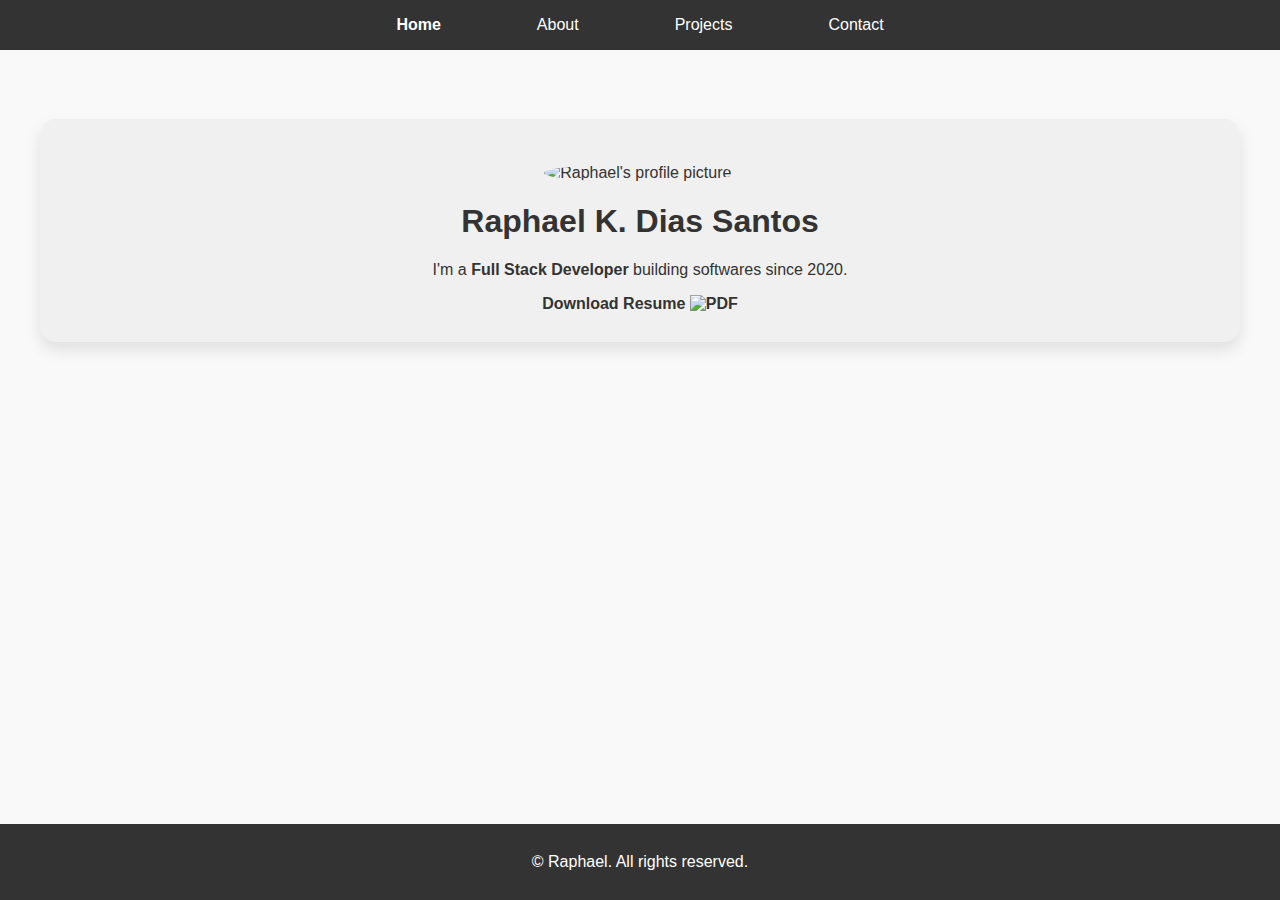
==== main/index.html @ 60282183 "fix: media query." ====
<!DOCTYPE html>
<html lang="en">
<head>
    <meta charset="UTF-8">
    <meta name="viewport" content="width=device-width, initial-scale=1.0">
    <link rel="stylesheet" href="./css/style.css">
    <link rel="icon" type="image/png" href="">
    <title>Raphael K. Dias Santos</title>
</head>
<body>
    <header>
      <nav>
        <ul>
          <li><a href="index.html" style="font-weight: 900;">Home</a></li>
          <li><a href="about.html">About</a></li>
          <li><a href="projects.html">Projects</a></li>
          <li><a href="contact.html">Contact</a></li>
        </ul>
      </nav>
    </header>
    <main>
      <section id="home" class="container">
        <div class="item">
          <figure>
            <img id="profileImage" loading="lazy" style="width: 9.375rem; border-radius: 50%;" src="https://avatars.githubusercontent.com/u/182415950?v=4" alt="Raphael's profile picture.">
          </figure>
          <h1>Raphael K. Dias Santos</h1>
          <p>I'm a <strong>Full Stack Developer</strong> building softwares since 2020.</p>
          <div id="download">
            <a href="https://drive.usercontent.google.com/download?id=1hprmplVVNTwcinAzDIsQOh7C74XbLARw&export=download&authuser=0&confirm=t&uuid=2bc2098e-9fea-4510-a434-631cb4aaac22&at=AIrpjvNmSedNy-2oZgaCqax8uECT:1739558233943">Download Resume <img src="https://cdn-icons-png.flaticon.com/16/7268/7268609.png" alt="PDF"></a>
          </div>
        </div>
      </section>
    </main>
    <footer>
      <p>&copy; <span id="year"></span> Raphael. All rights reserved.</p>
    </footer>
  <script src="./js/script.js"></script>
  </body>
</html>
---- main/css/style.css ----
/* general */
* {
  font-family: Arial, sans-serif;
}

body {
  margin: 0;
  padding: 0;
  background-color: #f9f9f9;
  color: #333;
}

header {
  background-color: #333;
  color: #fff;
  padding: 1rem 0;
}

nav ul {
  list-style-type: none;
  margin: 0;
  padding: 0;
  text-align: center;
  display: flex;
  justify-content: center;
}

nav ul li a {
  color: #fff;
  text-decoration: none;
  padding: 1rem 3rem;
}

nav ul li a:hover {
  background-color: #555;
}

main {
  padding: 1.5rem;
  text-align: center;
}

footer {
  background-color: #333;
  color: #fff;
  text-align: center;
  padding: 0.8rem 0;
  position: fixed;
  bottom: 0;
  width: 100%;
}

form {
  display: inline-block;
  text-align: left;
}

form label {
  display: block;
  margin-top: 10px;
}

form textarea {
  width: 100%;
  resize: none;
}

fieldset {
  border: none;
  width: 100%;
}

.formButton {
  display: inline-block;
  text-align: center;
}

/* sections layouts */
section {
  margin: 1.8rem 0;
}

.container {
  display: flex;
  flex-wrap: wrap;
  justify-content: center;
}

.item {
  background-color: #f0f0f0;
  padding: 1.8rem;
  margin: 1rem;
  flex: 1 1 2rem;
  text-align: center;
  border-radius: 1rem;
  box-shadow: 0 0.5rem 1rem rgba(0, 0, 0, 0.1);
}

/* other layouts */
button {
  display: inline;
  cursor: pointer;
  margin: 0.8rem 0;
  width: 5rem;
  height: 1.5rem;
  transition: transform 0.3s ease;
}

#profileImage {
  width: 9.375rem;
  border-radius: 50%;
}

.projetcItem {
  background-color: #f9f9f9;
  text-align: center;
  border-radius: 1rem;
  box-shadow: 0 0.5rem 1rem rgba(0, 0, 0, 0.1);
  width: fit-content;
  padding: 0.5rem 0;
  transition: transform 0.3s ease, box-shadow 0.3s ease;
}

.projetcItem:hover {
  cursor: pointer;
  transform: scale(1.1);
  box-shadow: 1rem 1rem 1.9rem rgba(0, 0, 0, 0.5);
}

.projectPreview {
  border: 1px solid #000;
  border-radius: 1rem;
  width: 28rem;
}

#download a {
  text-decoration: none;
  color: inherit;
  font-weight: 900;
  padding: 0.5rem;
  width: 3rem;
}

#download a:hover {
  text-decoration: underline;
}

#download a:hover:active {
  color: #800080;
  text-decoration: underline;
}

@media (max-width: 600px) {
  nav ul li a {
    color: #fff;
    text-decoration: none;
    padding: 0;
  }

  .projectPreview {
    border: 1px solid #000;
    border-radius: 1rem;
    width: 18rem;
  }
}
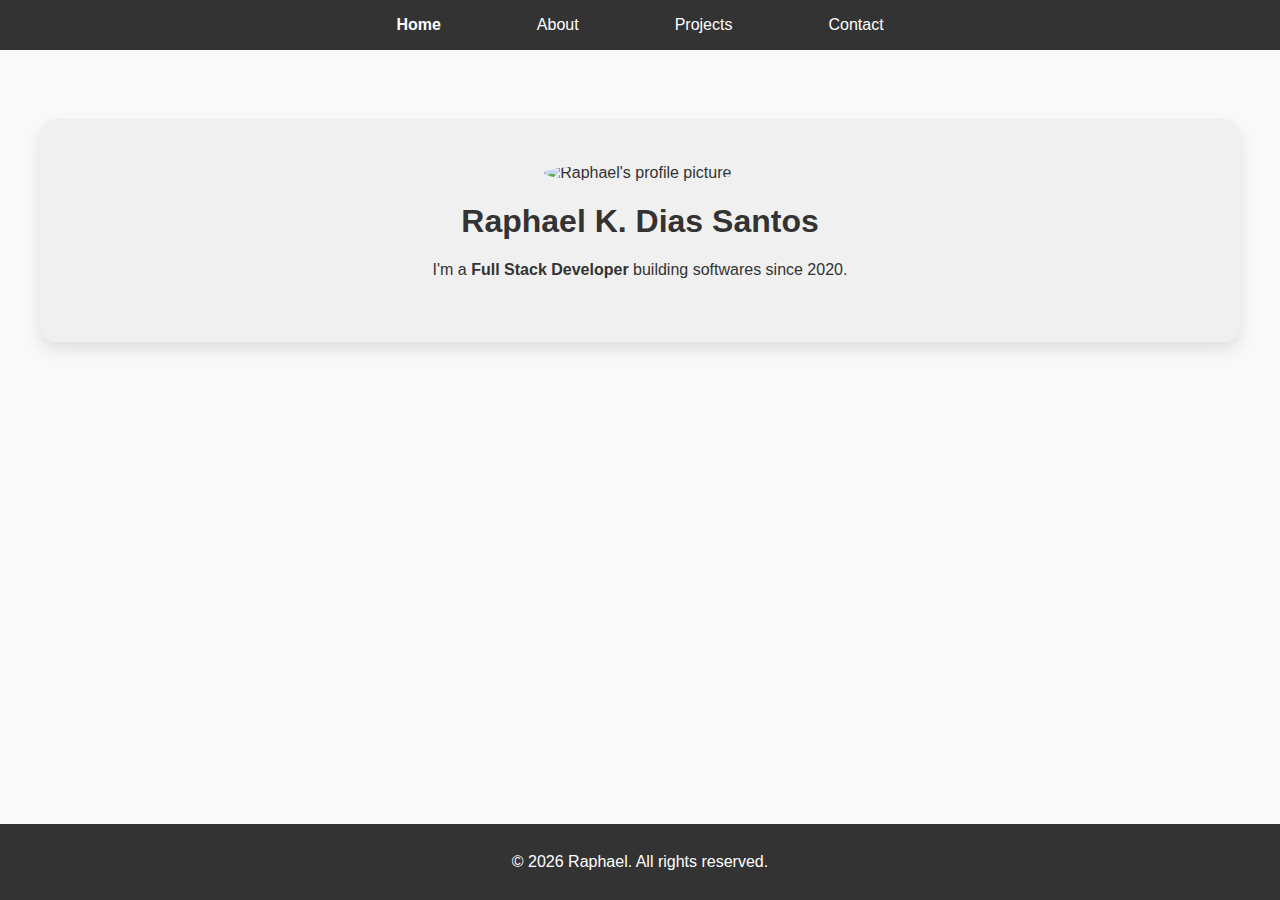
==== commit 795a8921: "feat: update resume download" ====
--- a/main/index.html
+++ b/main/index.html
@@ -22,12 +22,13 @@
       <section id="home" class="container">
         <div class="item">
           <figure>
-            <img id="profileImage" loading="lazy" style="width: 9.375rem; border-radius: 50%;" src="https://avatars.githubusercontent.com/u/182415950?v=4" alt="Raphael's profile picture.">
+            <img id="profileImage" style="width: 9.375rem; border-radius: 50%;" src="https://avatars.githubusercontent.com/u/182415950?v=4" alt="Raphael's profile picture.">
           </figure>
           <h1>Raphael K. Dias Santos</h1>
           <p>I'm a <strong>Full Stack Developer</strong> building softwares since 2020.</p>
           <div id="download">
-            <a href="https://drive.usercontent.google.com/download?id=1hprmplVVNTwcinAzDIsQOh7C74XbLARw&export=download&authuser=0&confirm=t&uuid=2bc2098e-9fea-4510-a434-631cb4aaac22&at=AIrpjvNmSedNy-2oZgaCqax8uECT:1739558233943">Download Resume <img src="https://cdn-icons-png.flaticon.com/16/7268/7268609.png" alt="PDF"></a>
+            <!-- <a href="https://drive.usercontent.google.com/download?id=1hprmplVVNTwcinAzDIsQOh7C74XbLARw&export=download&authuser=0&confirm=t&uuid=2bc2098e-9fea-4510-a434-631cb4aaac22&at=AIrpjvNmSedNy-2oZgaCqax8uECT:1739558233943">Download Resume <img src="https://cdn-icons-png.flaticon.com/16/7268/7268609.png" alt="PDF"></a> -->
+            <a href="https://raphaelkaique1.github.io/raphaelkaique1/docs/Raphael_Kaique_Dias_Santos_-_Resume.pdf" alt="PDF" download="https://raphaelkaique1.github.io/raphaelkaique1/docs/Raphael_Kaique_Dias_Santos_-_Resume.pdf"></a>
           </div>
         </div>
       </section>
--- a/main/css/style.css
+++ b/main/css/style.css
@@ -23,16 +23,16 @@
   text-align: center;
   display: flex;
   justify-content: center;
-}
 
-nav ul li a {
-  color: #fff;
-  text-decoration: none;
-  padding: 1rem 3rem;
-}
+  li a {
+    color: #fff;
+    text-decoration: none;
+    padding: 1rem 3rem;
 
-nav ul li a:hover {
-  background-color: #555;
+    &:hover {
+      background-color: #555;
+    }
+  }
 }
 
 main {
@@ -53,16 +53,16 @@
 form {
   display: inline-block;
   text-align: left;
-}
 
-form label {
-  display: block;
-  margin-top: 10px;
-}
+  label {
+    display: block;
+    margin-top: 10px;
+  }
 
-form textarea {
-  width: 100%;
-  resize: none;
+  textarea {
+    width: 100%;
+    resize: none;
+  }
 }
 
 fieldset {
@@ -119,12 +119,12 @@
   width: fit-content;
   padding: 0.5rem 0;
   transition: transform 0.3s ease, box-shadow 0.3s ease;
-}
 
-.projetcItem:hover {
-  cursor: pointer;
-  transform: scale(1.1);
-  box-shadow: 1rem 1rem 1.9rem rgba(0, 0, 0, 0.5);
+  &:hover {
+    cursor: pointer;
+    transform: scale(1.1);
+    box-shadow: 1rem 1rem 1.9rem rgba(0, 0, 0, 0.5);
+  }
 }
 
 .projectPreview {
@@ -139,27 +139,32 @@
   font-weight: 900;
   padding: 0.5rem;
   width: 3rem;
-}
 
-#download a:hover {
-  text-decoration: underline;
-}
+  &:hover {
+    text-decoration: underline;
+  }
 
-#download a:hover:active {
-  color: #800080;
-  text-decoration: underline;
+  &:active {
+    color: #800080;
+    text-decoration: underline;
+  }
 }
 
 @media (max-width: 600px) {
-  nav ul li a {
-    color: #fff;
-    text-decoration: none;
-    padding: 0;
+  nav ul {
+    display: flex;
+    justify-content: space-around;
+
+    li a {
+      color: #fff;
+      text-decoration: none;
+      padding: 0;
+    }
   }
 
   .projectPreview {
     border: 1px solid #000;
     border-radius: 1rem;
-    width: 18rem;
+    max-width: 10rem;
   }
 }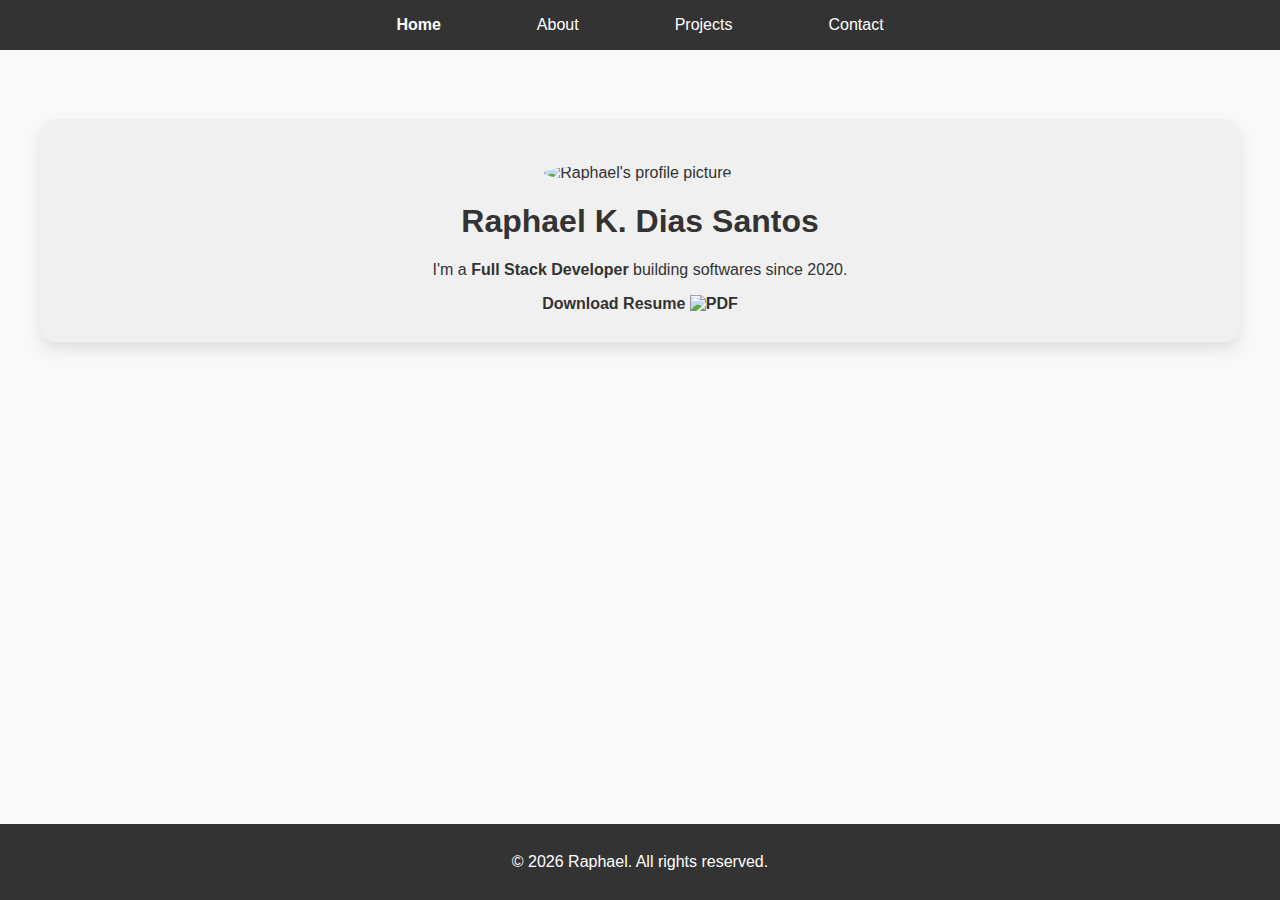
==== commit e40b312b: "fix: button resume download" ====
--- a/main/index.html
+++ b/main/index.html
@@ -28,7 +28,7 @@
           <p>I'm a <strong>Full Stack Developer</strong> building softwares since 2020.</p>
           <div id="download">
             <!-- <a href="https://drive.usercontent.google.com/download?id=1hprmplVVNTwcinAzDIsQOh7C74XbLARw&export=download&authuser=0&confirm=t&uuid=2bc2098e-9fea-4510-a434-631cb4aaac22&at=AIrpjvNmSedNy-2oZgaCqax8uECT:1739558233943">Download Resume <img src="https://cdn-icons-png.flaticon.com/16/7268/7268609.png" alt="PDF"></a> -->
-            <a href="https://raphaelkaique1.github.io/raphaelkaique1/docs/Raphael_Kaique_Dias_Santos_-_Resume.pdf" alt="PDF" download="https://raphaelkaique1.github.io/raphaelkaique1/docs/Raphael_Kaique_Dias_Santos_-_Resume.pdf"></a>
+            <a href="https://raphaelkaique1.github.io/raphaelkaique1/docs/Raphael_Kaique_Dias_Santos_-_Resume.pdf" alt="PDF" download>Download Resume <img src="https://cdn-icons-png.flaticon.com/16/7268/7268609.png" alt="PDF"></a>
           </div>
         </div>
       </section>
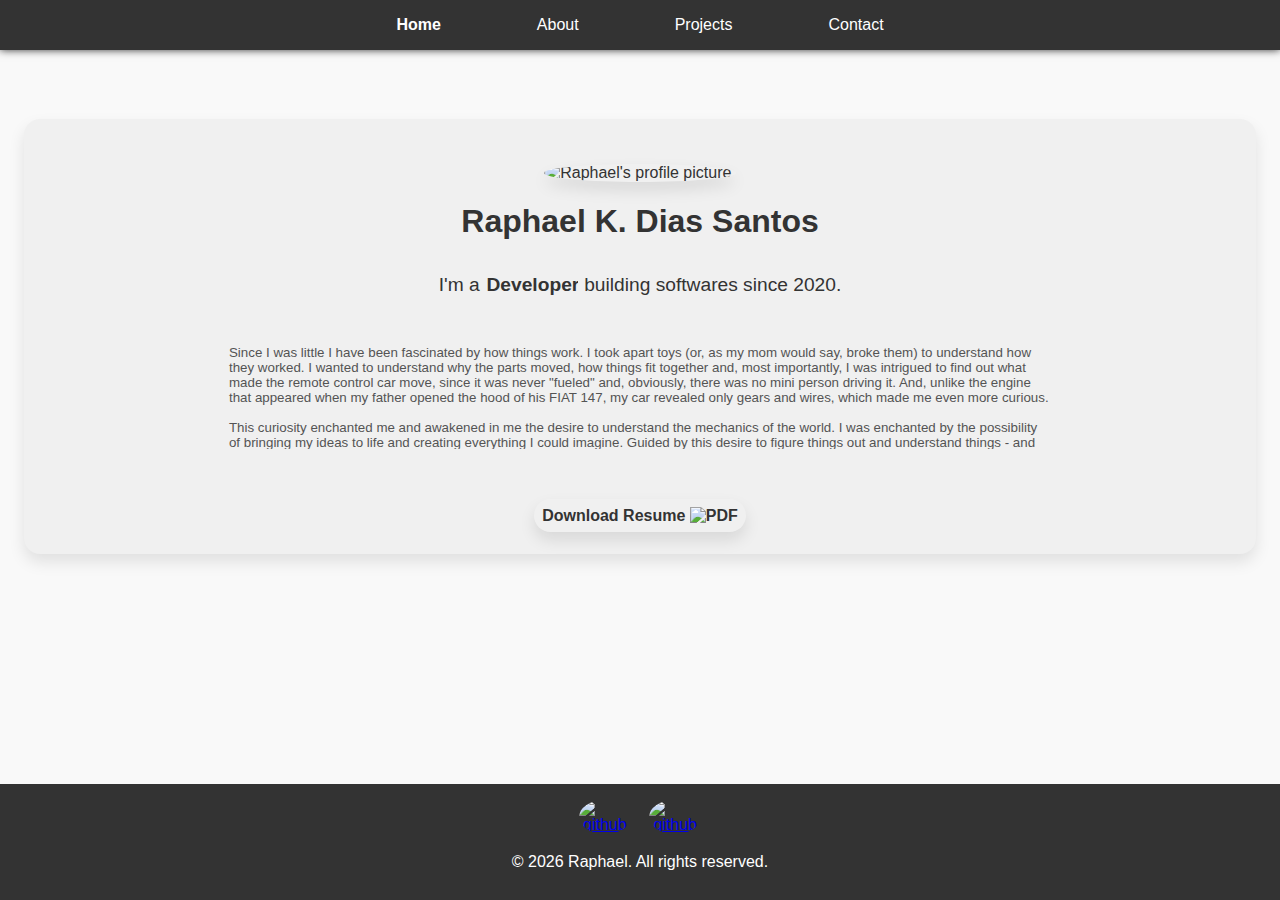
==== commit 3ed3e837: "feat: update main/" ====
--- a/main/index.html
+++ b/main/index.html
@@ -4,7 +4,7 @@
     <meta charset="UTF-8">
     <meta name="viewport" content="width=device-width, initial-scale=1.0">
     <link rel="stylesheet" href="./css/style.css">
-    <link rel="icon" type="image/png" href="">
+    <link rel="icon" type="image/png" href="https://cdn-icons-png.flaticon.com/512/1512/1512448.png">
     <title>Raphael K. Dias Santos</title>
 </head>
 <body>
@@ -18,22 +18,47 @@
         </ul>
       </nav>
     </header>
-    <main>
-      <section id="home" class="container">
-        <div class="item">
+    <main class="light-theme">
+      <section class="container">
+        <div class="item" id="home">
           <figure>
-            <img id="profileImage" style="width: 9.375rem; border-radius: 50%;" src="https://avatars.githubusercontent.com/u/182415950?v=4" alt="Raphael's profile picture.">
+            <img id="profileImage" style="width: 9.375rem; border-radius: 50%;" src="https://github.com/user-attachments/assets/b948a0d2-74e0-4b0a-a82e-655165094626" alt="Raphael's profile picture.">
           </figure>
           <h1>Raphael K. Dias Santos</h1>
-          <p>I'm a <strong>Full Stack Developer</strong> building softwares since 2020.</p>
+          <p id="dev">I'm a <span>Developer</span> building softwares since 2020.</p>
+          <textarea class="presentation" spellcheck="false" tabindex="-1" disabled>
+Since I was little I have been fascinated by how things work. I took apart toys (or, as my mom would say, broke them) to understand how they worked. I wanted to understand why the parts moved, how things fit together and, most importantly, I was intrigued to find out what made the remote control car move, since it was never "fueled" and, obviously, there was no mini person driving it. And, unlike the engine that appeared when my father opened the hood of his FIAT 147, my car revealed only gears and wires, which made me even more curious.
+
+This curiosity enchanted me and awakened in me the desire to understand the mechanics of the world. I was enchanted by the possibility of bringing my ideas to life and creating everything I could imagine. Guided by this desire to figure things out and understand things - and by my childhood "car mechanic career" - I spent high school assembling and disassembling bicycles and roller cars, trying to make them "faster" with the tools I had at home.
+
+I then decided to enroll in a technical course in Industrial Mechanics, fulfilling my inner child's dream of being a real mechanic. The course opened my vision to the universe of large machines and engines. It was a very enriching learning experience, which led me to my first internship in an Italian company specializing in the assembly and maintenance of tractors in Brazil. This experience, however, was just the beginning.
+
+A transformative opportunity arose when I was hired to intern at FCA (Fiat Chrysler Automobiles), one of the largest vehicle manufacturers in Brazil, in the engine and transmission prototype engineering sector. During this period, I was fascinated by the process of studying and developing prototypes and by the engineers' dedication to seeking maximum performance and quality. This brought me closer not only to the area of research and innovation, but also to technology and programming. Although in a simple way, it was there where I had my first contact with programming: when exploring IF() formulas in Excel. The feeling of seeing a cell perform calculations automatically was like discovering that it could fly.
+
+From then on, I immersed myself in the universe of Excel formulas and conditions, using the tool for everything, even in my free time, automating simple tasks. Gradually, I learned to create routines with Macros and wrote my first lines of code in VBA. At the same time, I deepened my knowledge in the use of SAP and process automation. Upon finishing my internship, I had the opportunity to work at Vallourec, where I got even closer to large programmable machines. Between analyzing graphs of hydrostatic tests and operations on CNC lathes, I discovered how much I loved the idea of controlling and understanding the workings behind each line of code. I then decided to pursue a career in the technology field.
+
+I started my studies on my own and, upon joining Sotreq, I was able to start my higher education course in DevOps. I chose this area because of the opportunity to be at the "epicenter" between development, infrastructure and networks. During my time as a back-office sales assistant, I contributed my knowledge by developing improvements in the sector, integrating tools such as Excel VBA, SAP ABAP and automations in Python with Selenium. Later, I joined SITECH, a technology and development company within the Sotreq Group, as a technical analyst in the Special Solutions sector. It was there where I was able to exercise all my technical and academic expertise: from mechanics to automation and programming. I developed embedded applications, custom software and participated in network projects for teleoperated operations, collaborating with partner teams such as RAJANT and Trimble.
+
+This trajectory brought me valuable learning, but it also made me reflect: automation, networks or programming? After so many experiences, I realized that my true passion was in software development. It reminded me of what sparked my initial curiosity: the satisfaction of transforming ideas into useful tools and seeing machines automatically executing what I designed. I then decided to specialize and enrolled in the Bachelor's degree in Computer Science, with a focus on Full Stack development. This course, in addition to deepening my knowledge, paves the way for my goal of pursuing a postgraduate degree in Software Engineering and Architecture. Today, I dedicate myself entirely to learning to continue my evolution as a good software developer and also to working as a freelancer, facing real challenges and improving my skills with each project delivered.
+
+Every research, problem solved and solution created is a step towards my ultimate goal: becoming a Full Stack developer, an expert in developing solutions, capable of creating any software that meets the needs of people and companies.
+          </textarea>
           <div id="download">
             <!-- <a href="https://drive.usercontent.google.com/download?id=1hprmplVVNTwcinAzDIsQOh7C74XbLARw&export=download&authuser=0&confirm=t&uuid=2bc2098e-9fea-4510-a434-631cb4aaac22&at=AIrpjvNmSedNy-2oZgaCqax8uECT:1739558233943">Download Resume <img src="https://cdn-icons-png.flaticon.com/16/7268/7268609.png" alt="PDF"></a> -->
-            <a href="https://raphaelkaique1.github.io/raphaelkaique1/docs/Raphael_Kaique_Dias_Santos_-_Resume.pdf" alt="PDF" download>Download Resume <img src="https://cdn-icons-png.flaticon.com/16/7268/7268609.png" alt="PDF"></a>
+            <a href="../docs/Raphael_Kaique_Dias_Santos_-_Resume.pdf" download="../docs/Raphael_Kaique_Dias_Santos_-_Resume.pdf" target="_blank">Download Resume <img src="https://cdn-icons-png.flaticon.com/16/7268/7268609.png" alt="PDF"></a>
           </div>
         </div>
       </section>
     </main>
     <footer>
+      <div id="network">
+        <a href="https://github.com/raphaelkaique1" target="_blank">
+          <img src="https://cdn-icons-png.flaticon.com/32/11378/11378785.png" alt="github">
+        </a>
+        <a href="https://www.linkedin.com/in/raphaelkaique1/" target="_blank">
+          <img src="https://cdn-icons-png.flaticon.com/32/16033/16033412.png" alt="github">
+        </a>
+      </div>
       <p>&copy; <span id="year"></span> Raphael. All rights reserved.</p>
     </footer>
   <script src="./js/script.js"></script>
--- a/main/css/style.css
+++ b/main/css/style.css
@@ -14,6 +14,60 @@
   background-color: #333;
   color: #fff;
   padding: 1rem 0;
+  box-shadow: 0 0 0.5rem #333;
+}
+
+#home {
+  margin: 1rem auto;
+
+  .presentation {
+    height: 5.5rem;
+    display: flex;
+    justify-content: center;
+    align-items: center;
+    flex-direction: column;
+    font-weight: 400;
+    resize: none;
+    border: 0;
+    width: 70%;
+    margin: 1% auto;
+    padding: 1rem;
+    background-color: transparent;
+  }
+
+}
+
+#dev {
+  display: flex;
+  justify-content: center;
+  align-items: center;
+  font-size: larger;
+  text-wrap: nowrap;
+  flex-wrap: wrap;
+  height: 3rem;
+  
+  span {
+    font-weight: 900;
+    margin: 0 0.5%;
+    display: inline-block;
+    text-align: left;
+    overflow: hidden;
+    
+    &::before {
+      margin-right: 1%;
+      white-space: nowrap;
+      content: " ";
+      animation: textChange 15s infinite;
+      display: inline-block;
+    }
+  }
+}
+
+@keyframes textChange {
+  0%, 24% { content: "Software"; }
+  25%, 50% { content: "Full Stack"; }
+  51%, 74% { content: "Back End"; }
+  75%, 100% { content: "Front End"; }
 }
 
 nav ul {
@@ -48,6 +102,24 @@
   position: fixed;
   bottom: 0;
   width: 100%;
+
+  #network {
+    width: 10%;
+    margin: 0 auto;
+    display: flex;
+    flex-flow: row nowrap;
+    justify-content: space-around;
+    align-items: center;
+    gap: 10%;
+
+    img {
+      border-radius: 50%;
+      transition: border 0.2s ease;
+      border: 3px solid transparent;
+      
+      &:hover {border: 3px solid #555;}
+    }
+  }
 }
 
 form {
@@ -84,12 +156,57 @@
   display: flex;
   flex-wrap: wrap;
   justify-content: center;
+  gap: 2rem;
+}
+
+.container-social {
+  display: flex;
+  flex-direction: column;
+  flex-wrap: nowrap;
+  text-decoration: none;
+
+  a {
+    text-decoration: none;
+  }
+
+  #social {
+    display: flex;
+    flex-flow: column nowrap;
+
+    #row {
+    display: flex;
+    flex-flow: row nowrap;
+    width: 20%;
+    margin: 0 auto;
+    justify-content: space-around;
+    align-items: center;
+    gap: 2rem;
+
+      div {
+        width: 3rem;
+        height: 3rem;
+        display: flex;
+        justify-content: center;
+        align-items: center;
+        border-radius: 50%;
+        transition: box-shadow 0.2s ease;
+        box-shadow: 0 0.1rem 0.25rem #333;
+    
+        &:hover {
+          box-shadow: 0 0.08rem 0.4rem #111;
+        }
+      }
+    }
+  }
 }
 
 .item {
   background-color: #f0f0f0;
   padding: 1.8rem;
   margin: 1rem;
+  flex: 1 1 2rem;
+  text-align: center;
+  border-radius: 1rem;
   flex: 1 1 2rem;
   text-align: center;
   border-radius: 1rem;
@@ -107,8 +224,10 @@
 }
 
 #profileImage {
+  /* border: 2px solid #333; */
   width: 9.375rem;
   border-radius: 50%;
+  box-shadow: 0 0.5rem 1rem rgba(0, 0, 0, 0.1);
 }
 
 .projetcItem {
@@ -133,21 +252,47 @@
   width: 28rem;
 }
 
-#download a {
-  text-decoration: none;
-  color: inherit;
-  font-weight: 900;
-  padding: 0.5rem;
-  width: 3rem;
-
+#download {
+  margin-top: 5%;
+  transition: transform 0.2s ease;
+
+    a {
+    /* border: 1px solid rgba(0, 0, 0, 0.1); */
+    border-radius: 4rem;
+    text-decoration: none;
+    color: inherit;
+    font-weight: 900;
+    padding: 0.5rem;
+    width: 3rem;
+    box-shadow: 0 0.5rem 1rem rgba(0, 0, 0, 0.1);
+    transition: box-shadow 0.4s ease;
+
+    &:hover {
+      box-shadow: 0 0.08rem 0.4rem #111;
+    }
+  }
+  
   &:hover {
-    text-decoration: underline;
-  }
-
+    color: #111;
+  }
+  
   &:active {
-    color: #800080;
-    text-decoration: underline;
-  }
+    color: #555;
+    transform: scale(0.9);
+    /* text-decoration: underline; */
+  }
+}
+
+#about ul {
+  width: 70%;
+  margin: 0 auto;
+  text-align: start;
+  list-style: none;
+}
+
+#message {
+  border-radius: 0.2rem;
+  padding: 0.3rem;
 }
 
 @media (max-width: 600px) {
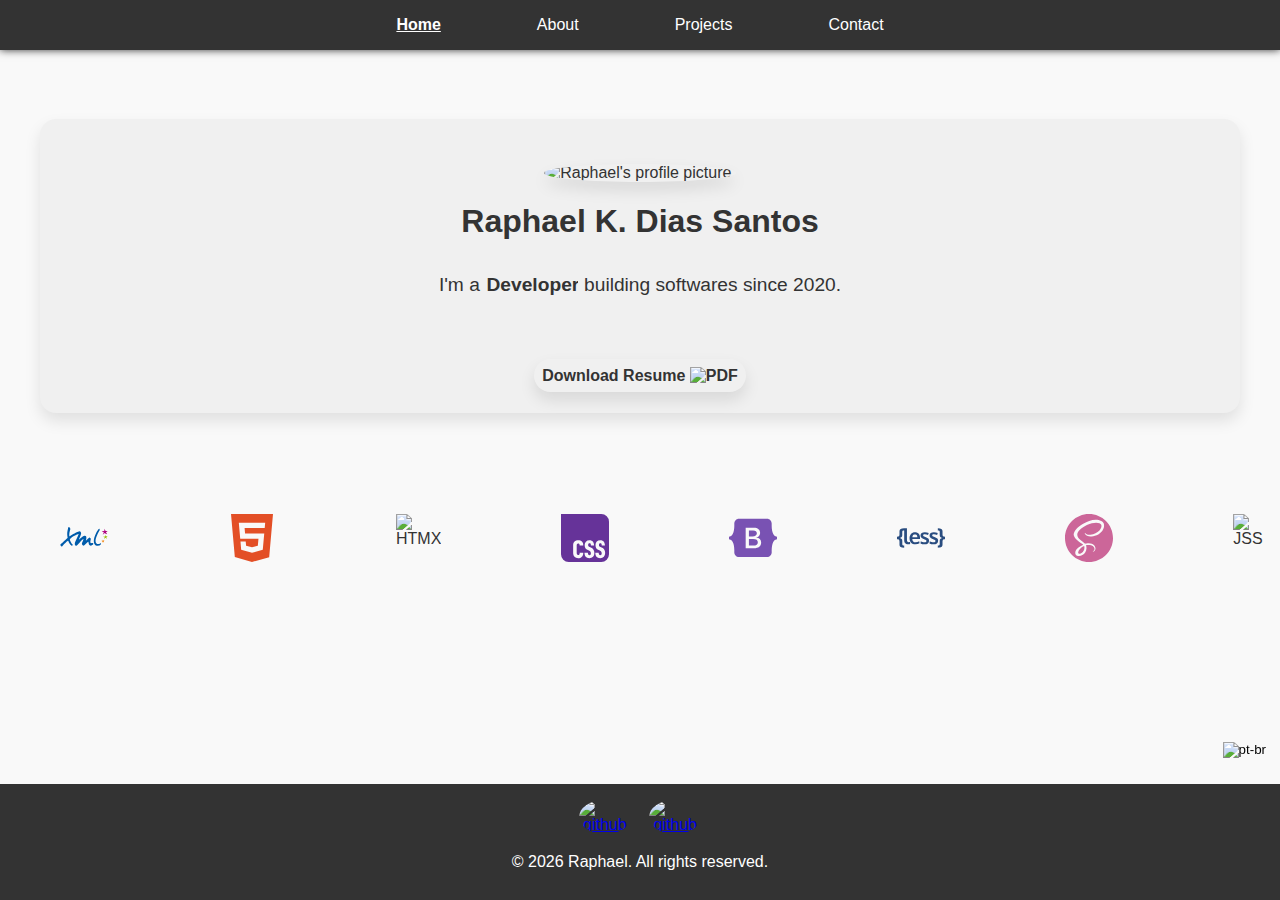
==== commit 15a931a6: "feat: update index.html" ====
--- a/main/index.html
+++ b/main/index.html
@@ -11,10 +11,10 @@
     <header>
       <nav>
         <ul>
-          <li><a href="index.html" style="font-weight: 900;">Home</a></li>
-          <li><a href="about.html">About</a></li>
-          <li><a href="projects.html">Projects</a></li>
-          <li><a href="contact.html">Contact</a></li>
+          <li><a id="index1" href="index.html" style="font-weight: 900; text-decoration: underline;">Home</a></li>
+          <li><a id="index2" href="about.html">About</a></li>
+          <li><a id="index3" href="projects.html">Projects</a></li>
+          <li><a id="index4" href="contact.html">Contact</a></li>
         </ul>
       </nav>
     </header>
@@ -26,23 +26,6 @@
           </figure>
           <h1>Raphael K. Dias Santos</h1>
           <p id="dev">I'm a <span>Developer</span> building softwares since 2020.</p>
-          <textarea class="presentation" spellcheck="false" tabindex="-1" disabled>
-Since I was little I have been fascinated by how things work. I took apart toys (or, as my mom would say, broke them) to understand how they worked. I wanted to understand why the parts moved, how things fit together and, most importantly, I was intrigued to find out what made the remote control car move, since it was never "fueled" and, obviously, there was no mini person driving it. And, unlike the engine that appeared when my father opened the hood of his FIAT 147, my car revealed only gears and wires, which made me even more curious.
-
-This curiosity enchanted me and awakened in me the desire to understand the mechanics of the world. I was enchanted by the possibility of bringing my ideas to life and creating everything I could imagine. Guided by this desire to figure things out and understand things - and by my childhood "car mechanic career" - I spent high school assembling and disassembling bicycles and roller cars, trying to make them "faster" with the tools I had at home.
-
-I then decided to enroll in a technical course in Industrial Mechanics, fulfilling my inner child's dream of being a real mechanic. The course opened my vision to the universe of large machines and engines. It was a very enriching learning experience, which led me to my first internship in an Italian company specializing in the assembly and maintenance of tractors in Brazil. This experience, however, was just the beginning.
-
-A transformative opportunity arose when I was hired to intern at FCA (Fiat Chrysler Automobiles), one of the largest vehicle manufacturers in Brazil, in the engine and transmission prototype engineering sector. During this period, I was fascinated by the process of studying and developing prototypes and by the engineers' dedication to seeking maximum performance and quality. This brought me closer not only to the area of research and innovation, but also to technology and programming. Although in a simple way, it was there where I had my first contact with programming: when exploring IF() formulas in Excel. The feeling of seeing a cell perform calculations automatically was like discovering that it could fly.
-
-From then on, I immersed myself in the universe of Excel formulas and conditions, using the tool for everything, even in my free time, automating simple tasks. Gradually, I learned to create routines with Macros and wrote my first lines of code in VBA. At the same time, I deepened my knowledge in the use of SAP and process automation. Upon finishing my internship, I had the opportunity to work at Vallourec, where I got even closer to large programmable machines. Between analyzing graphs of hydrostatic tests and operations on CNC lathes, I discovered how much I loved the idea of controlling and understanding the workings behind each line of code. I then decided to pursue a career in the technology field.
-
-I started my studies on my own and, upon joining Sotreq, I was able to start my higher education course in DevOps. I chose this area because of the opportunity to be at the "epicenter" between development, infrastructure and networks. During my time as a back-office sales assistant, I contributed my knowledge by developing improvements in the sector, integrating tools such as Excel VBA, SAP ABAP and automations in Python with Selenium. Later, I joined SITECH, a technology and development company within the Sotreq Group, as a technical analyst in the Special Solutions sector. It was there where I was able to exercise all my technical and academic expertise: from mechanics to automation and programming. I developed embedded applications, custom software and participated in network projects for teleoperated operations, collaborating with partner teams such as RAJANT and Trimble.
-
-This trajectory brought me valuable learning, but it also made me reflect: automation, networks or programming? After so many experiences, I realized that my true passion was in software development. It reminded me of what sparked my initial curiosity: the satisfaction of transforming ideas into useful tools and seeing machines automatically executing what I designed. I then decided to specialize and enrolled in the Bachelor's degree in Computer Science, with a focus on Full Stack development. This course, in addition to deepening my knowledge, paves the way for my goal of pursuing a postgraduate degree in Software Engineering and Architecture. Today, I dedicate myself entirely to learning to continue my evolution as a good software developer and also to working as a freelancer, facing real challenges and improving my skills with each project delivered.
-
-Every research, problem solved and solution created is a step towards my ultimate goal: becoming a Full Stack developer, an expert in developing solutions, capable of creating any software that meets the needs of people and companies.
-          </textarea>
           <div id="download">
             <!-- <a href="https://drive.usercontent.google.com/download?id=1hprmplVVNTwcinAzDIsQOh7C74XbLARw&export=download&authuser=0&confirm=t&uuid=2bc2098e-9fea-4510-a434-631cb4aaac22&at=AIrpjvNmSedNy-2oZgaCqax8uECT:1739558233943">Download Resume <img src="https://cdn-icons-png.flaticon.com/16/7268/7268609.png" alt="PDF"></a> -->
             <a href="../docs/Raphael_Kaique_Dias_Santos_-_Resume.pdf" download="../docs/Raphael_Kaique_Dias_Santos_-_Resume.pdf" target="_blank">Download Resume <img src="https://cdn-icons-png.flaticon.com/16/7268/7268609.png" alt="PDF"></a>
@@ -50,6 +33,224 @@
         </div>
       </section>
     </main>
+    <div class="carousel-container">
+      <div class="carousel-track">
+      <figure>
+         <svg class="images" viewBox="0 0 128 128" xmlns="http://www.w3.org/2000/svg">
+           <title>XML</title>
+           <path style="fill:#ae007f;fill-opacity:1;fill-rule:evenodd;stroke:none" d="M118.012 78.168c.261-2.238.437-5.031 1.312-6.953.664 1.992.887 4.57 2.246 6.07 1.77-.414 3.727-.312 5.543.078-1.09 1.438-3.457 2.41-4.875 3.336 1.707 1.438 2.535 3.114 3.473 5.106-2.477-.047-4.734-2.2-6.64-3.36-1.645 1.86-2.801 3.668-5.212 4.336.868-1.863 2.903-3.465 3.16-5.394-1.93-.719-4.32-2.258-5.574-3.82 1.992.12 4.578.374 6.567.609" transform="translate(0 -32)"/>
+           <path style="fill:#97bd00;fill-opacity:1;fill-rule:evenodd;stroke:none" d="M120.066 92.344c.188-1.625.313-3.66.95-5.055.484 1.45.644 3.316 1.632 4.406 1.274-.3 2.707-.23 4.02.055-.79 1.035-2.504 1.754-3.527 2.422 1.242 1.039 1.847 2.258 2.515 3.707-1.797-.035-3.441-1.602-4.824-2.434-1.187 1.344-2.031 2.66-3.785 3.145.633-1.348 2.113-2.52 2.289-3.914-1.398-.524-3.133-1.64-4.043-2.774 1.434.09 3.32.274 4.762.442" transform="translate(0 -32)"/>
+           <path style="fill:#f07f00;fill-opacity:1;fill-rule:evenodd;stroke:none" d="M113.91 103.535c.13-1.129.219-2.527.656-3.492.332 1 .446 2.289 1.13 3.039.882-.207 1.867-.156 2.78.04-.55.718-1.734 1.21-2.44 1.675.855.723 1.269 1.559 1.734 2.559-1.243-.024-2.372-1.102-3.336-1.688-.825.934-1.407 1.84-2.618 2.18.438-.934 1.457-1.735 1.582-2.7-.968-.363-2.168-1.132-2.793-1.921 1 .058 2.301.187 3.293.304" transform="translate(0 -32)"/>
+           <path style="fill:#005cab;fill-opacity:1;fill-rule:evenodd;stroke:none" d="M21.879 102.816c-1.024 0-12.617 11.297-13.746 12.63-.945 1.05-1.457 2.98-3.078 3.199-1.723.23-2.117-.442-2.946-1.739-.785-1.23-1.734-3.422-.363-4.312 1.324-.852 17.75-15.918 18.262-16.531.637-.653-.063-2.266-.367-4.696-.391-3.125-.59-5.988-.348-9.078.242-3.176 1-7.09 1.824-10.168.504-1.883.211-5.598 2.832-5.71.531.128 4.563 2.917 3.477 6.593-1.57 5.27-3.078 11.195-2.613 16.84.085 1.09.527 2.035 1.218 1.535 7.438-5.324 19.082-11.094 22.059-12.121 1.433-.457 2.902-.817 4.39-1 1.067.12 1.875 1.125 2.72 1.836 4.214 3.613-3.973 16.43-4.669 20.332.653 0 1.364-.992 2.614-2.121a248.766 248.766 0 0 0 4.937-4.602c2.336-1.758 4.379-3.371 7.344-3.75 7.133-.906 5 9.367 3.39 13.04.918 0 3.164-2.587 4.965-4.294.903-.855 1.906-1.761 2.82-2.605 1.087-1 1.59-1.52 2.41-1.117.552.156 2.934 1.601 3.067 3.808.113 1.79-.621 3.543-.976 5.258-.301 1.437-.227 6.113 1.71 6.121.766-.555 1.766-.789 2.676-.945 1.469-.246 1.399.234 2.61.683 1.898.703.183 3.399-.817 4.395-1.34 1.336-3.258 2.219-5.18 2.187-2.113-.035-3.773-1.336-4.726-3.164-.52-1-1.191-4.703-1.45-5.8-.257-1.079-.034-2.372-1.179-1.278-3.23 3.117-6.562 6.012-9.848 9.082-3.62 3.38-7.078-1.262-6.421-5.054.644-3.707 3.843-8.235 4.418-11.91-1.528 0-4.102 2.667-5.075 3.769-1.582 1.789-3.336 3.77-5.12 5.648-1.798 1.887-3.337 3.625-5.141 5.504-1.301 1.356-2.79 3.285-4.985 3.41-1.082-.171-2.804-1.972-3.097-4.261-.247-1.914.238-4.016.968-5.774 2.118-5.082 7.91-15.816 9.266-21.156-2.781.27-14.566 5.719-22.367 12.219-2.258 1.863-.172 5.27.77 7.539 1.011 2.426 3.995 6.812 4.886 7.558 2.336 1.942.469 3.657-1.848 3.536-.984-.696-2.175-1.45-3.097-2.372-1.004-1.003-1.871-2.148-2.657-3.32-1.601-2.37-3.128-5.11-3.543-7.988M105.7 72.398c-.66-2.457-3.731 1.293-5.27 3.278-4.258 5.48-8.14 16.636-8.766 18.691-1.906 6.301-2.644 14.067 1.48 19.613 2.399 3.235 6.626 3.48 10.77 2.29 2.137-.614 4.277-2.149 5.008-3.817.605-1.39.918-3.976-2.133-2.004-1.18.762-3.344 1.602-7.223 1.54-1.3-.024-3.437-1.891-4.011-3.821-1.008-3.145-.578-7.344-.578-7.344.878-5.422 3.394-11.297 5.601-16.226.856-1.903 3.465-6.645 4.442-8.157 0 .004 1.25-1.968.69-4.062zm0 0" transform="translate(0 -32)"/>
+         </svg>          
+       </figure>
+       <figure>
+           <svg class="images" role="img" viewBox="0 0 24 24" xmlns="http://www.w3.org/2000/svg"><title>HTML5</title><path fill="#E34F26" d="M1.5 0h21l-1.91 21.563L11.977 24l-8.564-2.438L1.5 0zm7.031 9.75l-.232-2.718 10.059.003.23-2.622L5.412 4.41l.698 8.01h9.126l-.326 3.426-2.91.804-2.955-.81-.188-2.11H6.248l.33 4.171L12 19.351l5.379-1.443.744-8.157H8.531z"/></svg>
+       </figure>
+       <figure>
+           <img class="images" src="https://github.com/user-attachments/assets/c46f529e-4dcf-4b0f-b2f8-299c1b2cead9" alt="HTMX" title="HTMX">
+       </figure>
+       <figure>
+           <svg class="images" role="img" viewBox="0 0 24 24" xmlns="http://www.w3.org/2000/svg"><title>CSS</title><path fill="#663399" d="M0 0v20.16A3.84 3.84 0 0 0 3.84 24h16.32A3.84 3.84 0 0 0 24 20.16V3.84A3.84 3.84 0 0 0 20.16 0Zm14.256 13.08c1.56 0 2.28 1.08 2.304 2.64h-1.608c.024-.288-.048-.6-.144-.84-.096-.192-.288-.264-.552-.264-.456 0-.696.264-.696.84-.024.576.288.888.768 1.08.72.288 1.608.744 1.92 1.296q.432.648.432 1.656c0 1.608-.912 2.592-2.496 2.592-1.656 0-2.4-1.032-2.424-2.688h1.68c0 .792.264 1.176.792 1.176.264 0 .456-.072.552-.24.192-.312.24-1.176-.048-1.512-.312-.408-.912-.6-1.32-.816q-.828-.396-1.224-.936c-.24-.36-.36-.888-.36-1.536 0-1.44.936-2.472 2.424-2.448m5.4 0c1.584 0 2.304 1.08 2.328 2.64h-1.608c0-.288-.048-.6-.168-.84-.096-.192-.264-.264-.528-.264-.48 0-.72.264-.72.84s.288.888.792 1.08c.696.288 1.608.744 1.92 1.296.264.432.408.984.408 1.656.024 1.608-.888 2.592-2.472 2.592-1.68 0-2.424-1.056-2.448-2.688h1.68c0 .744.264 1.176.792 1.176.264 0 .456-.072.552-.24.216-.312.264-1.176-.048-1.512-.288-.408-.888-.6-1.32-.816-.552-.264-.96-.576-1.2-.936s-.36-.888-.36-1.536c-.024-1.44.912-2.472 2.4-2.448m-11.031.018c.711-.006 1.419.198 1.839.63.432.432.672 1.128.648 1.992H9.336c.024-.456-.096-.792-.432-.96-.312-.144-.768-.048-.888.24-.12.264-.192.576-.168.864v3.504c0 .744.264 1.128.768 1.128a.65.65 0 0 0 .552-.264c.168-.24.192-.552.168-.84h1.776c.096 1.632-.984 2.712-2.568 2.688-1.536 0-2.496-.864-2.472-2.472v-4.032c0-.816.24-1.44.696-1.848.432-.408 1.146-.624 1.857-.63"/></svg>
+        </figure>
+        <figure>
+            <svg class="images" role="img" viewBox="0 0 24 24" xmlns="http://www.w3.org/2000/svg"><title>Bootstrap</title><path fill="#7952B3" d="M11.77 11.24H9.956V8.202h2.152c1.17 0 1.834.522 1.834 1.466 0 1.008-.773 1.572-2.174 1.572zm.324 1.206H9.957v3.348h2.231c1.459 0 2.232-.585 2.232-1.685s-.795-1.663-2.326-1.663zM24 11.39v1.218c-1.128.108-1.817.944-2.226 2.268-.407 1.319-.463 2.937-.42 4.186.045 1.3-.968 2.5-2.337 2.5H4.985c-1.37 0-2.383-1.2-2.337-2.5.043-1.249-.013-2.867-.42-4.186-.41-1.324-1.1-2.16-2.228-2.268V11.39c1.128-.108 1.819-.944 2.227-2.268.408-1.319.464-2.937.42-4.186-.045-1.3.968-2.5 2.338-2.5h14.032c1.37 0 2.382 1.2 2.337 2.5-.043 1.249.013 2.867.42 4.186.409 1.324 1.098 2.16 2.226 2.268zm-7.927 2.817c0-1.354-.953-2.333-2.368-2.488v-.057c1.04-.169 1.856-1.135 1.856-2.213 0-1.537-1.213-2.538-3.062-2.538h-4.16v10.172h4.181c2.218 0 3.553-1.086 3.553-2.876z"/></svg>
+        </figure>
+       <figure>
+           <svg class="images" role="img" viewBox="0 0 24 24" xmlns="http://www.w3.org/2000/svg"><title>Less</title><path fill="#2A4D80" d="M3.598 7.15a7.961 7.961 0 0 0-1.054.068c-.281.041-.52.124-.717.249a1.19 1.19 0 0 0-.45.497c-.098.208-.14.47-.14.802V10.3c0 .428-.084.732-.253.884-.169.166-.492.25-.984.25v1.16c.478 0 .815.083.984.249.169.166.253.47.253.912v1.548c0 .594.183 1.009.548 1.23.38.207.984.318 1.813.318v-1.078c-.393 0-.646-.07-.773-.194-.126-.124-.183-.373-.183-.746v-1.465c0-.373-.098-.663-.28-.87-.184-.208-.479-.374-.886-.484.393-.125.688-.29.871-.512.183-.22.281-.511.281-.87V9.167c0-.36.057-.608.183-.733.122-.12.412-.195.787-.2v4.547c0 .416.03.764.09 1.044.059.28.164.52.314.724.15.203.356.35.616.443.26.093.589.14.984.14.098 0 .205-.007.32-.02a5.336 5.336 0 0 0 .65-.107l-.036-.98c-.27.038-.492.057-.667.057-.353 0-.59-.092-.713-.276-.122-.183-.183-.534-.183-1.051V7.149H3.598zm16.818-.001v1.092c.393 0 .647.069.773.193.127.125.183.373.183.733v1.465c0 .359.098.65.28.87.184.222.479.387.872.512-.407.11-.702.276-.885.483-.183.208-.281.498-.281.871v1.465c0 .373-.057.622-.183.746-.126.125-.38.194-.773.194v1.078c.83 0 1.434-.11 1.813-.318.365-.221.548-.636.548-1.23v-1.548c0-.442.085-.746.253-.912.169-.166.506-.249.984-.249v-1.16c-.492 0-.815-.084-.984-.25-.168-.151-.253-.456-.253-.884V8.766c0-.332-.042-.594-.14-.801a1.19 1.19 0 0 0-.45-.498 1.828 1.828 0 0 0-.717-.249 7.252 7.252 0 0 0-1.04-.069zm-6.479 1.975c-.675 0-1.209.14-1.588.421-.38.281-.576.689-.576 1.209 0 .422.112.773.351 1.026s.618.478 1.152.688c.043.015.14.057.296.113.45.183.758.31.913.436a.592.592 0 0 1 .239.478c0 .224-.084.393-.253.506-.169.112-.408.168-.717.168-.295 0-.632-.056-.984-.155a3.901 3.901 0 0 1-.885-.337l-.14 1.04c.505.296 1.18.436 2.037.436.717 0 1.265-.155 1.659-.464.393-.309.59-.759.59-1.335 0-.436-.126-.787-.38-1.054-.252-.267-.632-.492-1.166-.689-.382-.15-.84-.277-1.209-.506a.465.465 0 0 1-.224-.421c0-.183.084-.324.239-.422.154-.098.365-.14.646-.14.506 0 1.026.126 1.574.379l.365-.956c-.562-.28-1.208-.421-1.939-.421zm4.512 0c-.675 0-1.21.14-1.589.421-.38.281-.576.689-.576 1.209 0 .422.112.773.351 1.026.24.253.619.478 1.153.688.042.015.14.057.295.113.45.183.759.31.914.436a.592.592 0 0 1 .238.478c0 .224-.084.393-.253.506-.168.112-.407.168-.716.168a3.72 3.72 0 0 1-.984-.155 3.904 3.904 0 0 1-.886-.337l-.14 1.04c.506.296 1.18.436 2.038.436.702 0 1.265-.155 1.686-.464.394-.309.59-.759.59-1.335 0-.436-.126-.787-.379-1.054s-.632-.492-1.166-.689c-.392-.153-.842-.277-1.209-.506a.465.465 0 0 1-.225-.421c0-.183.085-.324.24-.422.154-.098.364-.14.646-.14.506 0 1.026.126 1.574.379l.337-.956c-.562-.28-1.209-.421-1.94-.421zm-9.46.014c-.842 0-1.503.267-1.995.815-.492.548-.73 1.279-.73 2.192 0 .956.252 1.687.772 2.22.52.535 1.237.802 2.165.802.8 0 1.49-.183 2.08-.52l-.197-.984a3.66 3.66 0 0 1-1.813.492c-.492 0-.886-.155-1.167-.45-.28-.295-.435-.716-.45-1.25h3.852v-.591c0-.829-.225-1.49-.661-1.982-.45-.491-1.054-.744-1.855-.744zm-.013.983c.38 0 .674.127.885.38.211.253.323.618.323 1.082H7.67c.042-.492.182-.857.407-1.096.253-.239.548-.366.9-.366Z"/></svg>
+       </figure>
+       <figure>
+           <svg class="images" role="img" viewBox="0 0 24 24" xmlns="http://www.w3.org/2000/svg"><title>Sass</title><path fill="#CC6699" d="M12 0c6.627 0 12 5.373 12 12s-5.373 12-12 12S0 18.627 0 12 5.373 0 12 0zM9.615 15.998c.175.645.156 1.248-.024 1.792l-.065.18c-.024.061-.052.12-.078.176-.14.29-.326.56-.555.81-.698.759-1.672 1.047-2.09.805-.45-.262-.226-1.335.584-2.19.871-.918 2.12-1.509 2.12-1.509v-.003l.108-.061zm9.911-10.861c-.542-2.133-4.077-2.834-7.422-1.645-1.989.707-4.144 1.818-5.693 3.267C4.568 8.48 4.275 9.98 4.396 10.607c.427 2.211 3.457 3.657 4.703 4.73v.006c-.367.18-3.056 1.529-3.686 2.925-.675 1.47.105 2.521.615 2.655 1.575.436 3.195-.36 4.065-1.649.84-1.261.766-2.881.404-3.676.496-.135 1.08-.195 1.83-.104 2.101.24 2.521 1.56 2.43 2.1-.09.539-.523.854-.674.944-.15.091-.195.12-.181.181.015.09.091.09.21.075.165-.03 1.096-.45 1.141-1.471.045-1.29-1.186-2.729-3.375-2.7-.9.016-1.471.091-1.875.256-.03-.045-.061-.075-.105-.105-1.35-1.455-3.855-2.475-3.75-4.41.03-.705.285-2.564 4.8-4.814 3.705-1.846 6.661-1.335 7.171-.21.733 1.604-1.576 4.59-5.431 5.024-1.47.165-2.235-.404-2.431-.615-.209-.225-.239-.24-.314-.194-.12.06-.045.255 0 .375.12.3.585.825 1.396 1.095.704.225 2.43.359 4.5-.45 2.324-.899 4.139-3.405 3.614-5.505l.073.067z"/></svg>
+       </figure>
+       <figure>
+           <img class="images" src="https://www.svgrepo.com/show/373719/jss.svg" alt="JSS" title="JSS">
+       </figure>
+       <figure>
+           <svg class="images" role="img" viewBox="0 0 24 24" xmlns="http://www.w3.org/2000/svg"><title>Semantic UI React</title><path fill="#35BDB2" d="M11.857 23.995C4.52 23.9-.237 17.431.012 11.775-.004 6.167 4.646.066 12.111 0c6.254.027 11.978 5.271 11.885 12.202-.072 6.813-5.84 11.973-12.14 11.793zm.175-4.92c.988.93 3.497 3.166 5.362 1.957 1.434-.93 1.157-3.975.75-5.5 1.597-.365 4.44-1.76 4.37-3.506-.078-2-2.615-3.057-4.408-3.545.347-1.495.913-4.317-.745-5.527-1.637-1.195-4.302.88-5.354 1.969-1.025-.879-3.361-3.096-5.22-2.046-1.46.824-1.513 3.087-.875 5.598-1.441.34-4.459 1.532-4.42 3.546.04 2.183 3.342 3.175 4.397 3.553-.495 1.639-.768 4.596.884 5.55 1.88 1.085 4.39-1.292 5.26-2.048zm-5.244-3.321c.126.039.216.054.362.113.035-.362.268-.685.486-.875-.221-.005-.544-.066-.615-.113.172-.562.439-1.357.657-1.782.25.375.393.674.6 1.1a3.35 3.35 0 0 1 .66-.68c-.645-1.294-1.514-2.837-1.896-4.38.227-.112.426-.116.618-.15.053-.324.162-.638.288-.95-.378-.003-.764.097-1.15.19-.525-1.693-.604-4.156.511-4.624 1.354-.48 3.525 1.331 4.052 2.013l-.337.351c.668-.123 1.305-.107 1.988.013a2.52 2.52 0 0 0-.358-.382c1.172-1.273 3.307-2.653 4.306-1.81.906.852.681 2.98.286 4.456-.466-.083-.72-.138-1.065-.194-.097.51-.163.523-.366.83.317.035.617.065 1.188.234-.19.624-.387 1.202-.662 1.776-.273-.415-.473-.829-.932-1.55l-.565.74c.725 1.284 1.45 2.526 2.143 4.79-.196.114-.309.103-.604.165a4.16 4.16 0 0 1-.333.96c.451-.087.794-.142 1.182-.233.4 1.242.676 3.872-.423 4.554-1.172.677-3.229-.943-4.141-1.918.086-.13.11-.172.26-.274-.594.062-1.29.082-1.779.044.13.108.169.163.207.245-1.43 1.496-3.372 2.559-4.275 1.822-.887-.724-.77-2.846-.293-4.481zm6.072 1.5c2.67-.512 3.576-3.241 2.114-4.976-.405-.48-1.479-1.024-2.257-1.275-1.523-.49-2.556-1.136-1.716-1.962.826-.81 2.851.083 3.182.503l1.155-1.49c-1.161-1.105-2.702-1.52-4.337-1.222C9.54 7.1 8.488 8.336 8.418 9.308c-.155 2.168.875 2.764 2.821 3.598 1.592.682 2.139.913 2.051 1.487-.246 1.618-2.867.959-3.977-.09l-1.361 1.58c1.696 1.405 3.33 1.653 4.908 1.371zM2.404 12.055c-.097-1.216 2.43-2.463 3.731-2.682.318.892.625 1.788 1.031 2.608-.412.86-.737 1.764-1.042 2.679-1.08-.236-3.616-1.31-3.72-2.605zm14.455-.082c.452-1.08.812-2.016 1.013-2.64 1.2.252 3.78 1.37 3.724 2.668-.061 1.442-2.362 2.165-3.703 2.669a29.043 29.043 0 0 0-1.034-2.697z"/></svg>
+       </figure>
+       <figure>
+           <img class="images" src="https://github.com/user-attachments/assets/266b04fc-ed5f-4912-b76c-df4ff89ec69b" style="width: 9rem;" alt="UX Design" title="UX Design">
+       </figure>
+       <figure>
+           <svg class="images" role="img" viewBox="0 0 24 24" xmlns="http://www.w3.org/2000/svg"><title>TypeScript</title><path fill="#3178C6" d="M1.125 0C.502 0 0 .502 0 1.125v21.75C0 23.498.502 24 1.125 24h21.75c.623 0 1.125-.502 1.125-1.125V1.125C24 .502 23.498 0 22.875 0zm17.363 9.75c.612 0 1.154.037 1.627.111a6.38 6.38 0 0 1 1.306.34v2.458a3.95 3.95 0 0 0-.643-.361 5.093 5.093 0 0 0-.717-.26 5.453 5.453 0 0 0-1.426-.2c-.3 0-.573.028-.819.086a2.1 2.1 0 0 0-.623.242c-.17.104-.3.229-.393.374a.888.888 0 0 0-.14.49c0 .196.053.373.156.529.104.156.252.304.443.444s.423.276.696.41c.273.135.582.274.926.416.47.197.892.407 1.266.628.374.222.695.473.963.753.268.279.472.598.614.957.142.359.214.776.214 1.253 0 .657-.125 1.21-.373 1.656a3.033 3.033 0 0 1-1.012 1.085 4.38 4.38 0 0 1-1.487.596c-.566.12-1.163.18-1.79.18a9.916 9.916 0 0 1-1.84-.164 5.544 5.544 0 0 1-1.512-.493v-2.63a5.033 5.033 0 0 0 3.237 1.2c.333 0 .624-.03.872-.09.249-.06.456-.144.623-.25.166-.108.29-.234.373-.38a1.023 1.023 0 0 0-.074-1.089 2.12 2.12 0 0 0-.537-.5 5.597 5.597 0 0 0-.807-.444 27.72 27.72 0 0 0-1.007-.436c-.918-.383-1.602-.852-2.053-1.405-.45-.553-.676-1.222-.676-2.005 0-.614.123-1.141.369-1.582.246-.441.58-.804 1.004-1.089a4.494 4.494 0 0 1 1.47-.629 7.536 7.536 0 0 1 1.77-.201zm-15.113.188h9.563v2.166H9.506v9.646H6.789v-9.646H3.375z"/></svg>
+       </figure>
+       <figure>
+           <svg class="images" xmlns="http://www.w3.org/2000/svg" viewBox="0 0 128 128"><title>JavaScript</title><path fill="#F0DB4F" d="M1.408 1.408h125.184v125.185H1.408z"/><path fill="#323330" d="M116.347 96.736c-.917-5.711-4.641-10.508-15.672-14.981-3.832-1.761-8.104-3.022-9.377-5.926-.452-1.69-.512-2.642-.226-3.665.821-3.32 4.784-4.355 7.925-3.403 2.023.678 3.938 2.237 5.093 4.724 5.402-3.498 5.391-3.475 9.163-5.879-1.381-2.141-2.118-3.129-3.022-4.045-3.249-3.629-7.676-5.498-14.756-5.355l-3.688.477c-3.534.893-6.902 2.748-8.877 5.235-5.926 6.724-4.236 18.492 2.975 23.335 7.104 5.332 17.54 6.545 18.873 11.531 1.297 6.104-4.486 8.08-10.234 7.378-4.236-.881-6.592-3.034-9.139-6.949-4.688 2.713-4.688 2.713-9.508 5.485 1.143 2.499 2.344 3.63 4.26 5.795 9.068 9.198 31.76 8.746 35.83-5.176.165-.478 1.261-3.666.38-8.581zM69.462 58.943H57.753l-.048 30.272c0 6.438.333 12.34-.714 14.149-1.713 3.558-6.152 3.117-8.175 2.427-2.059-1.012-3.106-2.451-4.319-4.485-.333-.584-.583-1.036-.667-1.071l-9.52 5.83c1.583 3.249 3.915 6.069 6.902 7.901 4.462 2.678 10.459 3.499 16.731 2.059 4.082-1.189 7.604-3.652 9.448-7.401 2.666-4.915 2.094-10.864 2.07-17.444.06-10.735.001-21.468.001-32.237z"/></svg>
+       </figure>
+       <figure>
+           <svg class="images" xmlns="http://www.w3.org/2000/svg" viewBox="0 0 128 128"><title>JSON</title><linearGradient id="a" x1="-670.564" x2="-583.105" y1="-280.831" y2="-368.306" gradientTransform="matrix(.9988 0 0 -.9987 689.011 -259.008)" gradientUnits="userSpaceOnUse"><stop offset="0"/><stop offset="1" stop-color="#fff"/></linearGradient><path fill="url(#a)" fill-rule="evenodd" d="M63.895 94.303c27.433 37.398 54.281-10.438 54.241-39.205-.046-34.012-34.518-53.021-54.263-53.021C32.182 2.077 2 28.269 2 64.105 2 103.937 36.596 126 63.873 126c-6.172-.889-26.742-5.296-27.019-52.674-.186-32.044 10.453-44.846 26.974-39.214.37.137 18.223 7.18 18.223 30.187 0 22.908-18.156 30.004-18.156 30.004z" clip-rule="evenodd"/><linearGradient id="b" x1="-579.148" x2="-666.607" y1="-364.34" y2="-276.873" gradientTransform="matrix(.9988 0 0 -.9987 689.011 -259.008)" gradientUnits="userSpaceOnUse"><stop offset="0"/><stop offset="1" stop-color="#fff"/></linearGradient><path fill="url(#b)" fill-rule="evenodd" d="M63.863 34.086C45.736 27.838 23.53 42.778 23.53 72.703 23.53 121.565 59.739 126 64.128 126 95.818 126 126 99.808 126 63.972 126 24.14 91.404 2.077 64.127 2.077c7.555-1.046 40.719 8.176 40.719 53.504 0 29.559-24.764 45.651-40.87 38.776-.37-.137-18.223-7.18-18.223-30.187 0-22.91 18.11-30.085 18.11-30.084z" clip-rule="evenodd"/></svg>
+       </figure>
+       <figure>
+           <img class="images" src="https://jwt.io/_next/image?url=%2F_next%2Fstatic%2Fmedia%2Fjwt-flower.f20616b0.png&w=1920&q=75" alt="JWT" title="JWT">
+       </figure>
+       <figure>
+           <img class="images" src="https://www.svgrepo.com/show/354234/pwa.svg" alt="PWA" title="PWA">
+       </figure>
+       <figure>
+           <svg class="images" role="img" viewBox="0 0 24 24" xmlns="http://www.w3.org/2000/svg"><title>jQuery</title><path fill="#0769AD" d="M1.525 5.87c-2.126 3.054-1.862 7.026-.237 10.269.037.079.078.154.118.229.023.052.049.1.077.15.013.027.031.056.047.082.026.052.054.102.081.152l.157.266c.03.049.057.097.09.146.056.094.12.187.178.281.026.04.05.078.079.117a6.368 6.368 0 00.31.445c.078.107.156.211.24.315.027.038.058.076.086.115l.22.269c.028.03.055.067.084.099.098.118.202.233.306.35l.005.006a3.134 3.134 0 00.425.44c.08.083.16.165.245.245l.101.097c.111.105.223.209.34.309.002 0 .003.002.005.003l.057.05c.102.089.205.178.31.26l.125.105c.085.068.174.133.26.2l.137.105c.093.07.192.139.287.207.035.025.07.05.106.073l.03.023.28.185.12.08c.148.094.294.184.44.272.041.02.084.044.123.068.108.062.22.125.329.183.06.034.122.063.184.094.075.042.153.083.234.125a.324.324 0 01.056.023c.033.015.064.031.096.047.12.06.245.118.375.175.024.01.05.02.076.034.144.063.289.123.438.182.034.01.07.027.105.04.135.051.274.103.411.152l.05.018c.154.052.305.102.46.15.036.01.073.023.111.033.16.048.314.105.474.137 10.273 1.872 13.258-6.177 13.258-6.177-2.508 3.266-6.958 4.127-11.174 3.169-.156-.036-.312-.086-.47-.132a13.539 13.539 0 01-.567-.182l-.062-.024c-.136-.046-.267-.097-.4-.148a1.615 1.615 0 00-.11-.04c-.148-.06-.29-.121-.433-.184-.031-.01-.057-.024-.088-.036a23.44 23.44 0 01-.362-.17 1.485 1.485 0 01-.106-.052c-.094-.044-.188-.095-.28-.143a3.947 3.947 0 01-.187-.096c-.114-.06-.227-.125-.34-.187-.034-.024-.073-.044-.112-.066a15.922 15.922 0 01-.439-.27 2.107 2.107 0 01-.118-.078 6.01 6.01 0 01-.312-.207c-.035-.023-.067-.048-.103-.073a9.553 9.553 0 01-.295-.212c-.042-.034-.087-.066-.132-.1-.088-.07-.177-.135-.265-.208l-.118-.095a10.593 10.593 0 01-.335-.28.258.258 0 00-.037-.031l-.347-.316-.1-.094c-.082-.084-.166-.164-.25-.246l-.098-.1a9.081 9.081 0 01-.309-.323l-.015-.016c-.106-.116-.21-.235-.313-.355-.027-.03-.053-.064-.08-.097l-.227-.277a21.275 21.275 0 01-.34-.449C2.152 11.79 1.306 7.384 3.177 3.771m4.943-.473c-1.54 2.211-1.454 5.169-.254 7.508a9.111 9.111 0 00.678 1.133c.23.33.484.721.793.988.107.122.223.24.344.36l.09.09c.114.11.232.217.35.325l.016.013a9.867 9.867 0 00.414.342c.034.023.063.05.096.073.14.108.282.212.428.316l.015.009c.062.045.128.086.198.13.028.018.06.042.09.06.106.068.21.132.318.197.017.007.032.016.048.023.09.055.188.108.282.157.033.02.065.035.1.054.066.033.132.068.197.102l.032.014c.135.067.273.129.408.19.034.014.063.025.092.039.111.048.224.094.336.137.05.017.097.037.144.052.102.038.21.073.31.108l.14.045c.147.045.295.104.449.13C22.164 17.206 24 11.098 24 11.098c-1.653 2.38-4.852 3.513-8.261 2.628a8.04 8.04 0 01-.449-.13c-.048-.014-.09-.029-.136-.043-.104-.036-.211-.07-.312-.109l-.144-.054c-.113-.045-.227-.087-.336-.135-.034-.015-.065-.025-.091-.04-.14-.063-.281-.125-.418-.192l-.206-.107-.119-.06a5.673 5.673 0 01-.265-.15.62.62 0 01-.062-.035c-.106-.066-.217-.13-.318-.198-.034-.019-.065-.042-.097-.062l-.208-.136c-.144-.1-.285-.208-.428-.313-.032-.029-.063-.053-.094-.079-1.499-1.178-2.681-2.79-3.242-4.613-.59-1.897-.46-4.023.56-5.75m4.292-.147c-.909 1.334-.996 2.99-.37 4.46.665 1.563 2.024 2.79 3.608 3.37.065.025.128.046.196.07l.088.027c.092.03.185.063.28.084 4.381.845 5.567-2.25 5.886-2.704-1.043 1.498-2.792 1.857-4.938 1.335a4.85 4.85 0 01-.516-.16 6.352 6.352 0 01-.618-.254 6.53 6.53 0 01-1.082-.66c-1.922-1.457-3.113-4.236-1.859-6.5"/></svg>
+       </figure>
+       <figure>
+           <svg class="images" role="img" viewBox="0 0 24 24" xmlns="http://www.w3.org/2000/svg"><title>Redux</title><path fill="#764ABC" d="M16.634 16.504c.87-.075 1.543-.84 1.5-1.754-.047-.914-.796-1.648-1.709-1.648h-.061a1.71 1.71 0 00-1.648 1.769c.03.479.226.869.494 1.153-1.048 2.038-2.621 3.536-5.005 4.795-1.603.838-3.296 1.154-4.944.93-1.378-.195-2.456-.81-3.116-1.799-.988-1.499-1.078-3.116-.255-4.734.6-1.17 1.499-2.023 2.099-2.443a9.96 9.96 0 01-.42-1.543C-.868 14.408-.416 18.752.932 20.805c1.004 1.498 3.057 2.456 5.304 2.456.6 0 1.23-.044 1.843-.194 3.897-.749 6.848-3.086 8.541-6.532zm5.348-3.746c-2.32-2.728-5.738-4.226-9.634-4.226h-.51c-.253-.554-.837-.899-1.498-.899h-.045c-.943 0-1.678.81-1.647 1.753.03.898.794 1.648 1.708 1.648h.074a1.69 1.69 0 001.499-1.049h.555c2.309 0 4.495.674 6.488 1.992 1.527 1.005 2.622 2.323 3.237 3.897.538 1.288.509 2.547-.045 3.597-.855 1.647-2.294 2.517-4.196 2.517-1.199 0-2.367-.375-2.967-.644-.36.298-.96.793-1.394 1.093 1.318.598 2.652.943 3.94.943 2.922 0 5.094-1.647 5.919-3.236.898-1.798.824-4.824-1.47-7.416zM6.49 17.042c.03.899.793 1.648 1.708 1.648h.06a1.688 1.688 0 001.648-1.768c0-.9-.779-1.647-1.693-1.647h-.06c-.06 0-.15 0-.226.029-1.243-2.098-1.768-4.347-1.572-6.772.12-1.828.72-3.417 1.797-4.735.9-1.124 2.593-1.68 3.747-1.708 3.236-.061 4.585 3.971 4.689 5.574l1.498.45C17.741 3.197 14.686.62 11.764.62 9.02.62 6.49 2.613 5.47 5.535 4.077 9.43 4.991 13.177 6.7 16.174c-.15.195-.24.539-.21.868z"/></svg>
+       </figure>
+       <figure>
+           <svg class="images" role="img" viewBox="0 0 24 24" xmlns="http://www.w3.org/2000/svg"><title>React</title><path fill="#61DAFB" d="M14.23 12.004a2.236 2.236 0 0 1-2.235 2.236 2.236 2.236 0 0 1-2.236-2.236 2.236 2.236 0 0 1 2.235-2.236 2.236 2.236 0 0 1 2.236 2.236zm2.648-10.69c-1.346 0-3.107.96-4.888 2.622-1.78-1.653-3.542-2.602-4.887-2.602-.41 0-.783.093-1.106.278-1.375.793-1.683 3.264-.973 6.365C1.98 8.917 0 10.42 0 12.004c0 1.59 1.99 3.097 5.043 4.03-.704 3.113-.39 5.588.988 6.38.32.187.69.275 1.102.275 1.345 0 3.107-.96 4.888-2.624 1.78 1.654 3.542 2.603 4.887 2.603.41 0 .783-.09 1.106-.275 1.374-.792 1.683-3.263.973-6.365C22.02 15.096 24 13.59 24 12.004c0-1.59-1.99-3.097-5.043-4.032.704-3.11.39-5.587-.988-6.38-.318-.184-.688-.277-1.092-.278zm-.005 1.09v.006c.225 0 .406.044.558.127.666.382.955 1.835.73 3.704-.054.46-.142.945-.25 1.44-.96-.236-2.006-.417-3.107-.534-.66-.905-1.345-1.727-2.035-2.447 1.592-1.48 3.087-2.292 4.105-2.295zm-9.77.02c1.012 0 2.514.808 4.11 2.28-.686.72-1.37 1.537-2.02 2.442-1.107.117-2.154.298-3.113.538-.112-.49-.195-.964-.254-1.42-.23-1.868.054-3.32.714-3.707.19-.09.4-.127.563-.132zm4.882 3.05c.455.468.91.992 1.36 1.564-.44-.02-.89-.034-1.345-.034-.46 0-.915.01-1.36.034.44-.572.895-1.096 1.345-1.565zM12 8.1c.74 0 1.477.034 2.202.093.406.582.802 1.203 1.183 1.86.372.64.71 1.29 1.018 1.946-.308.655-.646 1.31-1.013 1.95-.38.66-.773 1.288-1.18 1.87-.728.063-1.466.098-2.21.098-.74 0-1.477-.035-2.202-.093-.406-.582-.802-1.204-1.183-1.86-.372-.64-.71-1.29-1.018-1.946.303-.657.646-1.313 1.013-1.954.38-.66.773-1.286 1.18-1.868.728-.064 1.466-.098 2.21-.098zm-3.635.254c-.24.377-.48.763-.704 1.16-.225.39-.435.782-.635 1.174-.265-.656-.49-1.31-.676-1.947.64-.15 1.315-.283 2.015-.386zm7.26 0c.695.103 1.365.23 2.006.387-.18.632-.405 1.282-.66 1.933-.2-.39-.41-.783-.64-1.174-.225-.392-.465-.774-.705-1.146zm3.063.675c.484.15.944.317 1.375.498 1.732.74 2.852 1.708 2.852 2.476-.005.768-1.125 1.74-2.857 2.475-.42.18-.88.342-1.355.493-.28-.958-.646-1.956-1.1-2.98.45-1.017.81-2.01 1.085-2.964zm-13.395.004c.278.96.645 1.957 1.1 2.98-.45 1.017-.812 2.01-1.086 2.964-.484-.15-.944-.318-1.37-.5-1.732-.737-2.852-1.706-2.852-2.474 0-.768 1.12-1.742 2.852-2.476.42-.18.88-.342 1.356-.494zm11.678 4.28c.265.657.49 1.312.676 1.948-.64.157-1.316.29-2.016.39.24-.375.48-.762.705-1.158.225-.39.435-.788.636-1.18zm-9.945.02c.2.392.41.783.64 1.175.23.39.465.772.705 1.143-.695-.102-1.365-.23-2.006-.386.18-.63.406-1.282.66-1.933zM17.92 16.32c.112.493.2.968.254 1.423.23 1.868-.054 3.32-.714 3.708-.147.09-.338.128-.563.128-1.012 0-2.514-.807-4.11-2.28.686-.72 1.37-1.536 2.02-2.44 1.107-.118 2.154-.3 3.113-.54zm-11.83.01c.96.234 2.006.415 3.107.532.66.905 1.345 1.727 2.035 2.446-1.595 1.483-3.092 2.295-4.11 2.295-.22-.005-.406-.05-.553-.132-.666-.38-.955-1.834-.73-3.703.054-.46.142-.944.25-1.438zm4.56.64c.44.02.89.034 1.345.034.46 0 .915-.01 1.36-.034-.44.572-.895 1.095-1.345 1.565-.455-.47-.91-.993-1.36-1.565z"/></svg>
+       </figure>
+       <figure>
+           <svg class="images" xmlns="http://www.w3.org/2000/svg" viewBox="0 0 128 128"><title>VUE</title><path d="M0 8.934l49.854.158 14.167 24.47 14.432-24.47L128 8.935l-63.834 110.14zm126.98.637l-24.36.02-38.476 66.053L25.691 9.592.942 9.572l63.211 107.89zm-25.149-.008l-22.745.168-15.053 24.647L49.216 9.73l-22.794-.168 37.731 64.476zm-75.834-.17l23.002.009m-23.002-.01l23.002.01" fill="none"/><path d="M25.997 9.393l23.002.009L64.035 34.36 79.018 9.404 102 9.398 64.15 75.053z" fill="#35495e"/><path d="M.91 9.569l25.067-.172 38.15 65.659L101.98 9.401l25.11.026-62.966 108.06z" fill="#41b883"/></svg>
+       </figure>
+       <figure>
+           <?xml version="1.0" encoding="UTF-8"?>
+           <svg class="images" style="width: 3.5rem;" xmlns="http://www.w3.org/2000/svg" xmlns:xlink="http://www.w3.org/1999/xlink" viewBox="0 0 128 128" version="1.1">
+           <title>Angular</title>
+              <g id="surface1">
+              <path style="stroke:none;fill-rule:nonzero;fill:rgb(86.666667%,0%,19.215686%);fill-opacity:1;" d="M 64 15.359375 L 16.332031 32.359375 L 23.601562 95.386719 L 64 117.761719 L 104.398438 95.386719 L 111.667969 32.359375 Z M 64 15.359375 "/>
+              <path style="stroke:none;fill-rule:nonzero;fill:rgb(76.470588%,0%,18.431373%);fill-opacity:1;" d="M 64 15.359375 L 64 26.726562 L 64 26.675781 L 64 117.761719 L 104.398438 95.386719 L 111.667969 32.359375 Z M 64 15.359375 "/>
+              <path style="stroke:none;fill-rule:nonzero;fill:rgb(100%,100%,100%);fill-opacity:1;" d="M 64 26.675781 L 34.203125 93.492188 L 45.3125 93.492188 L 51.300781 78.539062 L 76.59375 78.539062 L 82.585938 93.492188 L 93.695312 93.492188 Z M 72.703125 69.324219 L 55.296875 69.324219 L 64 48.382812 Z M 72.703125 69.324219 "/>
+           </g>
+           </svg>
+       </figure>
+       <figure>
+           <svg class="images" role="img" viewBox="0 0 24 24" xmlns="http://www.w3.org/2000/svg"><title>Next.js</title><path fill="#000000" d="M18.665 21.978C16.758 23.255 14.465 24 12 24 5.377 24 0 18.623 0 12S5.377 0 12 0s12 5.377 12 12c0 3.583-1.574 6.801-4.067 9.001L9.219 7.2H7.2v9.596h1.615V9.251l9.85 12.727Zm-3.332-8.533 1.6 2.061V7.2h-1.6v6.245Z"/></svg>
+       </figure>
+       <figure>
+           <svg class="images" role="img" viewBox="0 0 24 24" xmlns="http://www.w3.org/2000/svg"><title>Electron</title><path fill="#47848F" d="M12.0111 0c-.85 0-1.5392.6891-1.5392 1.5392 0 .8501.6891 1.5393 1.5392 1.5393.595 0 1.11-.338 1.3662-.832 2.2208 1.2675 3.847 5.4728 3.847 10.3623 0 2.0715-.2891 4.056-.825 5.7685a.3215.3215 0 0 0 .2107.403.322.322 0 0 0 .4033-.2111c.5558-1.7763.8542-3.8251.8542-5.9604 0-5.1927-1.7717-9.686-4.3206-11.0027.001-.0223.0035-.0443.0035-.0669 0-.85-.6891-1.5392-1.5393-1.5392zm0 .6432a.896.896 0 1 1 0 1.792.896.896 0 1 1 0-1.792zm-5.486 4.3052c-2.067.0074-3.6473.6646-4.3885 1.9485-.7375 1.2774-.5267 2.971.5113 4.7813a.3217.3217 0 0 0 .558-.32C2.271 9.7274 2.089 8.266 2.6938 7.2185c.821-1.422 3.033-1.9552 5.9321-1.4271a.3216.3216 0 0 0 .1153-.6329c-.784-.1428-1.5271-.2125-2.216-.21zm11.0522.0176a.3216.3216 0 0 0-.0084.6432c1.8337.0239 3.1556.5956 3.7502 1.6256.8192 1.419.1798 3.5947-1.7182 5.837a.322.322 0 0 0 .0377.4535.3215.3215 0 0 0 .4532-.0377c2.0535-2.426 2.7708-4.8661 1.7845-6.5744-.7257-1.257-2.26-1.9207-4.299-1.9472zm-2.6984.2924a.3225.3225 0 0 0-.0647.0072c-1.8568.3979-3.8333 1.1755-5.7314 2.2714-4.5699 2.6384-7.5924 6.4948-7.3601 9.3717-.4726.2628-.7928.7664-.7928 1.3455 0 .85.6892 1.5392 1.5393 1.5392.85 0 1.5392-.6891 1.5392-1.5392 0-.8501-.6891-1.5393-1.5392-1.5393-.038 0-.0754.003-.1128.0057-.1002-2.5597 2.7434-6.1412 7.048-8.6265 1.8413-1.063 3.7551-1.8163 5.5445-2.1997a.3217.3217 0 0 0-.07-.636zm-2.8787 6.2364a1.1192 1.1192 0 0 0-.2243.0255c-.6012.1301-.983.7225-.8533 1.3238.1302.6012.7226.9832 1.3238.8533.6012-.1302.9832-.7226.8533-1.3238-.1139-.526-.5816-.8844-1.0995-.8788zM4.532 13.341a.321.321 0 0 0-.2318.0835.3214.3214 0 0 0-.0214.4542c1.2682 1.3936 2.9157 2.701 4.7946 3.7857 4.4146 2.5489 9.1056 3.2849 11.5608 1.8392a1.53 1.53 0 0 0 .8966.2899c.8501 0 1.5392-.6891 1.5392-1.5392 0-.8501-.689-1.5393-1.5392-1.5393-.85 0-1.5392.6892-1.5392 1.5393 0 .276.0737.5344.201.7584-2.2448 1.214-6.631.5002-10.7976-1.9054-1.8228-1.0524-3.418-2.3181-4.6404-3.6614a.3206.3206 0 0 0-.2226-.1049zm-2.0628 4.0172a.896.896 0 1 1 0 1.792.896.896 0 1 1 0-1.792zm19.0616 0a.896.896 0 1 1 0 1.792.891.891 0 0 1-.5864-.2194c-.0025-.004-.0039-.0083-.0066-.0123a.3195.3195 0 0 0-.0957-.0914.896.896 0 0 1 .6887-1.4689zm-14.0045 1.368a.3215.3215 0 0 0-.3207.4296C8.2793 22.154 10.036 24 12.0111 24c1.4406 0 2.7735-.9822 3.8128-2.711a.3215.3215 0 0 0-.11-.4413.3219.3219 0 0 0-.4415.11c-.934 1.5537-2.0812 2.399-3.2613 2.399-1.6407 0-3.2075-1.6465-4.2-4.4179a.3216.3216 0 0 0-.2848-.2126z"/></svg>
+       </figure>
+       <figure>
+           <svg class="images" role="img" viewBox="0 0 24 24" xmlns="http://www.w3.org/2000/svg"><title>Ionic</title><path fill="#3880FF" d="M22.922 7.027l-.103-.23-.169.188c-.408.464-.928.82-1.505 1.036l-.159.061.066.155a9.745 9.745 0 0 1 .75 3.759c0 5.405-4.397 9.806-9.806 9.806-5.409 0-9.802-4.397-9.802-9.802 0-5.405 4.402-9.806 9.806-9.806 1.467 0 2.883.319 4.2.947l.155.075.066-.155a3.767 3.767 0 0 1 1.106-1.453l.197-.159-.225-.117A11.905 11.905 0 0 0 12.001.001c-6.619 0-12 5.381-12 12s5.381 12 12 12 12-5.381 12-12c0-1.73-.361-3.403-1.078-4.973zM12 6.53A5.476 5.476 0 0 0 6.53 12 5.476 5.476 0 0 0 12 17.47 5.476 5.476 0 0 0 17.47 12 5.479 5.479 0 0 0 12 6.53zm10.345-2.007a2.494 2.494 0 1 1-4.988 0 2.494 2.494 0 0 1 4.988 0z"/></svg>
+       </figure>
+       <figure>
+           <img class="images" src="https://cdn-icons-png.flaticon.com/32/14090/14090833.png" alt="Ajax" title="Ajax">
+       </figure>
+       <figure>
+           <svg class="images" role="img" viewBox="0 0 24 24" xmlns="http://www.w3.org/2000/svg"><title>Axios</title><path fill="#5A29E4" d="M11.0683 2.89968V22.2973l-2.11399 1.70265V7.8638H4.975l6.0933-4.96412zM14.93426 0v15.76724H19.025l-6.20044 5.08865V1.4689L14.93426 0z"/></svg>
+       </figure>
+       <figure>
+           <img class="images" src="https://cdn-icons-png.flaticon.com/32/7139/7139879.png" alt="IP" title="IP">
+       </figure>
+       <figure>
+           <img class="images" src="https://cdn-icons-png.flaticon.com/32/1183/1183595.png" alt="DNS" title="DNS">
+       </figure>
+       <figure>
+           <img class="images" src="https://cdn-icons-png.flaticon.com/32/2333/2333249.png" alt="HTTPS" title="HTTPS">
+       </figure>
+       <figure>
+           <img class="images" src="https://cdn-icons-png.flaticon.com/32/8110/8110731.png" alt="FTPS" title="FTPS">
+       </figure>
+       <figure>
+           <img class="images" src="https://www.svgrepo.com/show/331746/rdp-remoteing-file.svg" alt="RDP" title="RDP">
+       </figure>
+       <figure>
+           <img class="images" src="https://cdn-icons-png.flaticon.com/32/2570/2570993.png" alt="icmp" title="icmp">
+       </figure>
+       <figure>
+           <img class="images" class="images" src="https://cdn-icons-png.flaticon.com/512/5907/5907254.png" alt="SMTP" title="SMTP">
+       </figure>
+       <figure>
+           <img class="images" src="https://cdn-icons-png.flaticon.com/32/16209/16209978.png" alt="RTSP" title="RTSP">
+       </figure>
+       <figure>
+           <svg class="images" role="img" viewBox="0 0 24 24" xmlns="http://www.w3.org/2000/svg"><title>MQTT</title><path fill="#660066" d="M10.657 23.994h-9.45A1.212 1.212 0 0 1 0 22.788v-9.18h.071c5.784 0 10.504 4.65 10.586 10.386Zm7.606 0h-4.045C14.135 16.246 7.795 9.977 0 9.942V6.038h.071c9.983 0 18.121 8.044 18.192 17.956Zm4.53 0h-.97C21.754 12.071 11.995 2.407 0 2.372v-1.16C0 .55.544.006 1.207.006h7.64C15.733 2.49 21.257 7.789 24 14.508v8.291c0 .663-.544 1.195-1.207 1.195ZM16.713.006h6.092A1.19 1.19 0 0 1 24 1.2v5.914c-.91-1.242-2.046-2.65-3.158-3.762C19.588 2.11 18.122.987 16.714.005Z"/></svg>
+       </figure>
+       <figure>
+           <svg class="images" role="img" viewBox="0 0 24 24" xmlns="http://www.w3.org/2000/svg"><title>GraphQL</title><path fill="#E10098" d="M12.002 0a2.138 2.138 0 1 0 0 4.277 2.138 2.138 0 1 0 0-4.277zm8.54 4.931a2.138 2.138 0 1 0 0 4.277 2.138 2.138 0 1 0 0-4.277zm0 9.862a2.138 2.138 0 1 0 0 4.277 2.138 2.138 0 1 0 0-4.277zm-8.54 4.931a2.138 2.138 0 1 0 0 4.276 2.138 2.138 0 1 0 0-4.276zm-8.542-4.93a2.138 2.138 0 1 0 0 4.276 2.138 2.138 0 1 0 0-4.277zm0-9.863a2.138 2.138 0 1 0 0 4.277 2.138 2.138 0 1 0 0-4.277zm8.542-3.378L2.953 6.777v10.448l9.049 5.224 9.047-5.224V6.777zm0 1.601 7.66 13.27H4.34zm-1.387.371L3.97 15.037V7.363zm2.774 0 6.646 3.838v7.674zM5.355 17.44h13.293l-6.646 3.836z"/></svg>
+       </figure>
+       <figure>
+           <img class="images" src="https://cdn-icons-png.flaticon.com/32/627/627558.png" alt="APIs" title="APIs">
+       </figure>
+       <figure>
+           <svg class="images" role="img" viewBox="0 0 24 24" xmlns="http://www.w3.org/2000/svg"><title>nvm</title><path fill="#F4DD4B" d="m7.178 7.98-.1986.004a.045.045 0 0 0-.0376.0684l.104.1715a.045.045 0 0 0 .0394.0216l.1986-.004a.045.045 0 0 0 .0376-.0684l-.104-.1715a.045.045 0 0 0-.0394-.0217m-1.2178.0846-.1625.0036a.045.045 0 0 0-.0375.0683l.085.1405a.045.045 0 0 0 .0396.0218l.1625-.0036a.045.045 0 0 0 .0376-.0684l-.0852-.1405a.045.045 0 0 0-.0395-.0217m.7111.3967-.281.0058a.045.045 0 0 0-.0375.0683l.1711.2824a.045.045 0 0 0 .0395.0218l.281-.006a.045.045 0 0 0 .0376-.0683l-.1712-.2823a.045.045 0 0 0-.0395-.0217m.843.2485-.3526.0077a.045.045 0 0 0-.0375.0684l.1846.3053a.045.045 0 0 0 .0395.0217l.353-.0077a.045.045 0 0 0 .0376-.0684l-.185-.3052a.045.045 0 0 0-.0396-.0218m8.7293.1253c-.076-.0006-.152.0215-.231.067q-1.3417.7729-2.6863 1.541l.1055-.1788c.0693-.1576.027-.2242-.1445-.2242-.6025-.0005-1.205.0008-1.8076-.0014-.0887-.0005-.145.0315-.189.109-.2027.357-.409.712-.6152 1.0672h-.0004c-.2714.468-.8423 1.4118-.9034 1.5135v.0003l-1.034 1.8842.0009-.0025-.0012.0025c.08.1268.1693.2628.2575.3978l.0413.065.0015.0011c.1298.1982.26.3967.3783.5821-.1306-.2098.114.1486.1918.231.1621.172.2995.1743.4607.0023.0635-.068.1193-.144.1738-.2197.2508-.3499.4688-.7205.6872-1.0907.4539-.769.8956-1.5454 1.3432-2.3182.2004-.3458.4035-.6898.6057-1.0348.0102-.0194.0211-.0383.0314-.0576.0031 1.4098.0034 2.82.006 4.2297.0005.25.1185.318.3337.1954.543-.3089 1.0839-.6227 1.6288-.9289.171-.0964.2467-.227.2445-.4256-.0072-.6543.0018-1.3081-.0055-1.9624-.0027-.2247.0824-.376.2814-.4795.2022-.105.399-.2212.593-.34.1671-.1023.3248-.1063.4932-.0027.194.1193.3904.236.593.3395.2072.1063.2895.2653.2873.495-.0068.6425.004 1.285-.0058 1.9272-.0036.2202.0806.3593.2702.4647.521.2896 1.0361.589 1.5535.8844.2833.1617.3823.1054.3832-.2179.0027-1.0573.0072-2.1143.004-3.1716-.0004-.1612.0613-.266.1941-.3422.2283-.1306.4562-.2612.6836-.3936.1513-.0882.2972-.0832.4471.0063.2004.1194.4008.241.6084.3477s.2891.2657.2869.4953c-.0068.6426.004 1.2852-.006 1.9273-.0035.2206.0815.3598.2707.4647.526.2923 1.0465.5944 1.5693.8921.2616.149.3661.0905.3665-.209.001-.73 0-1.4603 0-2.1903h.0072c0-.73-.003-1.4603.0018-2.1902.0014-.2085-.0766-.3509-.2607-.4553a313 313 0 0 1-2.7964-1.6053c-.1946-.113-.3638-.1113-.5566.0022-.5989.3526-1.2055.6921-1.8058 1.043-.0932.054-.1589.0544-.2526 0-.616-.359-1.2365-.7093-1.8534-1.0664-.0788-.0457-.1548-.0691-.2309-.0697zm-12.9129.0017c-.0803.0008-.1604.0264-.2455.0757A334 334 0 0 1 .2735 10.526c-.1968.1116-.276.259-.2734.4827.0081.7183.0032 1.4365.0032 2.1547h.0045c0 .7358-.001 1.4716 0 2.2074.0004.2918.113.354.3701.2071.5224-.2985 1.0415-.6016 1.568-.8934.1909-.1058.2733-.2444.2701-.4642-.009-.6538-.0013-1.3081-.0045-1.962-.0009-.1927.0649-.3364.2396-.4318.2256-.1234.4471-.2536.6687-.3837.145-.0852.286-.0837.4305.0014.2067.121.4111.2467.624.3557.209.1072.286.2684.2838.4967-.0068.648.0023 1.2964-.0049 1.9444-.0023.2062.0792.3368.2571.4359.5305.2958 1.056.6012 1.5833.9024.2553.146.3647.0824.3651-.2143.003-1.338.0037-2.6762.008-4.0142l2.0724 3.2579.7471-2.3635.121.2048-.301-.5165-.0796-.1373-.1828-.314a.045.045 0 0 0-.045-.0219l-.7254.0981-.0622-.113-.0005-.001-.2337-.4008a.045.045 0 0 0-.0395-.0223l-.258.0032a.045.045 0 0 0-.0384.0676l.0316.0543-.5535.0031-.131-.2256a.045.045 0 0 0-.0393-.0224l-.2862.0021c-.019-.1645-.1007-.2811-.2593-.3713a358 358 0 0 1-2.8265-1.623c-.0856-.0495-.166-.0734-.2462-.0725m2.8363.0235-.237.0049a.045.045 0 0 0-.0375.0683l.1442.2378a.045.045 0 0 0 .0395.0217l.2368-.0049a.045.045 0 0 0 .0376-.0683l-.1441-.2378a.045.045 0 0 0-.0395-.0217m.5498.4138-.2494.0055a.045.045 0 0 0-.0376.0683l.1305.2157a.045.045 0 0 0 .0395.0217l.2495-.0054a.045.045 0 0 0 .0376-.0684l-.1306-.2157a.045.045 0 0 0-.0395-.0217m.7551.0396-.3656.0077a.045.045 0 0 0-.0375.0684l.191.3156a.045.045 0 0 0 .0393.0217l.2244-.0044.1761.2907a.045.045 0 0 0 .0395.0217l.5196-.0108a.045.045 0 0 0 .0376-.0683l-.3165-.5224a.045.045 0 0 0-.0395-.0217l-.3775.008-.0515-.0845a.045.045 0 0 0-.0394-.0216zm-1.3612.0797-.199.004a.045.045 0 0 0-.0376.0684l.104.1715a.045.045 0 0 0 .0395.0218l.1986-.004a.045.045 0 0 0 .0375-.0684l-.1035-.1715a.045.045 0 0 0-.0395-.0218m.6017.459-.2882.0057a.045.045 0 0 0-.0377.0684l.1757.29a.045.045 0 0 0 .0395.0217l.077-.0017.15.2479a.045.045 0 0 0 .0395.0217l.4724-.0099a.045.045 0 0 0 .0376-.0683l-.2878-.4746a.045.045 0 0 0-.0394-.0217l-.261.0053-.0383-.0629a.045.045 0 0 0-.0393-.0216m1.925.643-.6449.014a.045.045 0 0 0-.0376.0683l.128.2108a.045.045 0 0 0 .0394.0216l.1713-.0035.1054.1733a.045.045 0 0 0 .0394.0216l.4472-.0095a.045.045 0 0 0 .0376-.0683l-.2464-.4066a.045.045 0 0 0-.0395-.0217z"/></svg>
+       </figure>
+       <figure>
+           <svg class="images" role="img" viewBox="0 0 24 24" xmlns="http://www.w3.org/2000/svg"><title>Node.js</title><path fill="#5FA04E" d="M11.998,24c-0.321,0-0.641-0.084-0.922-0.247l-2.936-1.737c-0.438-0.245-0.224-0.332-0.08-0.383 c0.585-0.203,0.703-0.25,1.328-0.604c0.065-0.037,0.151-0.023,0.218,0.017l2.256,1.339c0.082,0.045,0.197,0.045,0.272,0l8.795-5.076 c0.082-0.047,0.134-0.141,0.134-0.238V6.921c0-0.099-0.053-0.192-0.137-0.242l-8.791-5.072c-0.081-0.047-0.189-0.047-0.271,0 L3.075,6.68C2.99,6.729,2.936,6.825,2.936,6.921v10.15c0,0.097,0.054,0.189,0.139,0.235l2.409,1.392 c1.307,0.654,2.108-0.116,2.108-0.89V7.787c0-0.142,0.114-0.253,0.256-0.253h1.115c0.139,0,0.255,0.112,0.255,0.253v10.021 c0,1.745-0.95,2.745-2.604,2.745c-0.508,0-0.909,0-2.026-0.551L2.28,18.675c-0.57-0.329-0.922-0.945-0.922-1.604V6.921 c0-0.659,0.353-1.275,0.922-1.603l8.795-5.082c0.557-0.315,1.296-0.315,1.848,0l8.794,5.082c0.57,0.329,0.924,0.944,0.924,1.603 v10.15c0,0.659-0.354,1.273-0.924,1.604l-8.794,5.078C12.643,23.916,12.324,24,11.998,24z M19.099,13.993 c0-1.9-1.284-2.406-3.987-2.763c-2.731-0.361-3.009-0.548-3.009-1.187c0-0.528,0.235-1.233,2.258-1.233 c1.807,0,2.473,0.389,2.747,1.607c0.024,0.115,0.129,0.199,0.247,0.199h1.141c0.071,0,0.138-0.031,0.186-0.081 c0.048-0.054,0.074-0.123,0.067-0.196c-0.177-2.098-1.571-3.076-4.388-3.076c-2.508,0-4.004,1.058-4.004,2.833 c0,1.925,1.488,2.457,3.895,2.695c2.88,0.282,3.103,0.703,3.103,1.269c0,0.983-0.789,1.402-2.642,1.402 c-2.327,0-2.839-0.584-3.011-1.742c-0.02-0.124-0.126-0.215-0.253-0.215h-1.137c-0.141,0-0.254,0.112-0.254,0.253 c0,1.482,0.806,3.248,4.655,3.248C17.501,17.007,19.099,15.91,19.099,13.993z"/></svg>
+       </figure>
+       <figure>
+           <svg class="images" role="img" viewBox="0 0 24 24" xmlns="http://www.w3.org/2000/svg"><title>ts-node</title><path fill="#3178C6" d="M11.999 0c-.196 0-.392.05-.568.153L2.026 5.58a1.135 1.135 0 00-.568.983V17.43c0 .406.216.781.568.984l5.787 3.344v-7.344H4.748v-1.943h8.342v1.943h-3.065v8.622l1.406.812c.351.203.784.203 1.136 0l2.317-1.338a3.958 3.958 0 01-1.195-1.413l1.801-1.042c.361.59.806 1.06 1.48 1.25l2.174-1.256c-.127-.568-.698-.823-1.584-1.21l-.553-.238c-1.596-.68-2.655-1.532-2.655-3.334 0-1.658 1.265-2.922 3.24-2.922 1.406 0 2.417.49 3.144 1.77l-1.723 1.105c-.379-.68-.79-.948-1.421-.948-.648 0-1.06.41-1.06.948 0 .663.412.932 1.36 1.343l.553.237c1.336.573 2.255 1.155 2.676 2.107l.853-.493c.352-.203.568-.578.568-.984V6.565c0-.406-.216-.782-.568-.984L12.567.153A1.134 1.134 0 0011.999 0z"/></svg>
+       </figure>
+       <figure>
+           <svg class="images" role="img" viewBox="0 0 24 24" xmlns="http://www.w3.org/2000/svg"><title>npm</title><path fill="#CB3837" d="M1.763 0C.786 0 0 .786 0 1.763v20.474C0 23.214.786 24 1.763 24h20.474c.977 0 1.763-.786 1.763-1.763V1.763C24 .786 23.214 0 22.237 0zM5.13 5.323l13.837.019-.009 13.836h-3.464l.01-10.382h-3.456L12.04 19.17H5.113z"/></svg>
+       </figure>
+       <figure>
+           <svg class="images" role="img" viewBox="0 0 24 24" xmlns="http://www.w3.org/2000/svg"><title>Express</title><path fill="#000000" d="M24 18.588a1.529 1.529 0 01-1.895-.72l-3.45-4.771-.5-.667-4.003 5.444a1.466 1.466 0 01-1.802.708l5.158-6.92-4.798-6.251a1.595 1.595 0 011.9.666l3.576 4.83 3.596-4.81a1.435 1.435 0 011.788-.668L21.708 7.9l-2.522 3.283a.666.666 0 000 .994l4.804 6.412zM.002 11.576l.42-2.075c1.154-4.103 5.858-5.81 9.094-3.27 1.895 1.489 2.368 3.597 2.275 5.973H1.116C.943 16.447 4.005 19.009 7.92 17.7a4.078 4.078 0 002.582-2.876c.207-.666.548-.78 1.174-.588a5.417 5.417 0 01-2.589 3.957 6.272 6.272 0 01-7.306-.933 6.575 6.575 0 01-1.64-3.858c0-.235-.08-.455-.134-.666A88.33 88.33 0 010 11.577zm1.127-.286h9.654c-.06-3.076-2.001-5.258-4.59-5.278-2.882-.04-4.944 2.094-5.071 5.264z"/></svg>
+       </figure>
+       <figure>
+           <svg class="images" role="img" viewBox="0 0 24 24" xmlns="http://www.w3.org/2000/svg"><title>NestJS</title><path fill="#E0234E" d="M14.131.047c-.173 0-.334.037-.483.087.316.21.49.49.576.806.007.043.019.074.025.117a.681.681 0 0 1 .013.112c.024.545-.143.614-.26.936-.18.415-.13.861.086 1.22a.74.74 0 0 0 .074.137c-.235-1.568 1.073-1.803 1.314-2.293.019-.428-.334-.713-.613-.911a1.37 1.37 0 0 0-.732-.21zM16.102.4c-.024.143-.006.106-.012.18-.006.05-.006.112-.012.161-.013.05-.025.1-.044.149-.012.05-.03.1-.05.149l-.067.142c-.02.025-.031.05-.05.075l-.037.055a2.152 2.152 0 0 1-.093.124c-.037.038-.068.081-.112.112v.006c-.037.031-.074.068-.118.1-.13.099-.278.173-.415.266-.043.03-.087.056-.124.093a.906.906 0 0 0-.118.099c-.043.037-.074.074-.111.118-.031.037-.068.08-.093.124a1.582 1.582 0 0 0-.087.13c-.025.05-.043.093-.068.142-.019.05-.037.093-.05.143a2.007 2.007 0 0 0-.043.155c-.006.025-.006.056-.012.08-.007.025-.007.05-.013.075 0 .05-.006.105-.006.155 0 .037 0 .074.006.111 0 .05.006.1.019.155.006.05.018.1.03.15.02.049.032.098.05.148.013.03.031.062.044.087l-1.426-.552c-.241-.068-.477-.13-.719-.186l-.39-.093c-.372-.074-.75-.13-1.128-.167-.013 0-.019-.006-.031-.006A11.082 11.082 0 0 0 8.9 2.855c-.378.025-.756.074-1.134.136a12.45 12.45 0 0 0-.837.174l-.279.074c-.092.037-.18.08-.266.118l-.205.093c-.012.006-.024.006-.03.012-.063.031-.118.056-.174.087a2.738 2.738 0 0 0-.236.118c-.043.018-.086.043-.124.062a.559.559 0 0 1-.055.03c-.056.032-.112.063-.162.094a1.56 1.56 0 0 0-.148.093c-.044.03-.087.055-.124.086-.006.007-.013.007-.019.013-.037.025-.08.056-.118.087l-.012.012-.093.074c-.012.007-.025.019-.037.025-.031.025-.062.056-.093.08-.006.013-.019.02-.025.025-.037.038-.074.069-.111.106-.007 0-.007.006-.013.012a1.742 1.742 0 0 0-.111.106c-.007.006-.007.012-.013.012a1.454 1.454 0 0 0-.093.1c-.012.012-.03.024-.043.036a1.374 1.374 0 0 1-.106.112c-.006.012-.018.019-.024.03-.05.05-.093.1-.143.15l-.018.018c-.1.106-.205.211-.317.304-.111.1-.229.192-.347.273a3.777 3.777 0 0 1-.762.421c-.13.056-.267.106-.403.149-.26.056-.527.161-.756.18-.05 0-.105.012-.155.018l-.155.037-.149.056c-.05.019-.099.044-.148.068-.044.031-.093.056-.137.087a1.011 1.011 0 0 0-.124.106c-.043.03-.087.074-.124.111-.037.043-.074.08-.105.124-.031.05-.068.093-.093.143a1.092 1.092 0 0 0-.087.142c-.025.056-.05.106-.068.161-.019.05-.037.106-.056.161-.012.05-.025.1-.03.15 0 .005-.007.012-.007.018-.012.056-.012.13-.019.167C.006 7.95 0 7.986 0 8.03a.657.657 0 0 0 .074.31v.006c.019.037.044.075.069.112.024.037.05.074.08.111.031.031.068.069.106.1a.906.906 0 0 0 .117.099c.149.13.186.173.378.272.031.019.062.031.1.05.006 0 .012.006.018.006 0 .013 0 .019.006.031a1.272 1.272 0 0 0 .08.298c.02.037.032.074.05.111.007.013.013.025.02.031.024.05.049.093.073.137l.093.13c.031.037.069.08.106.118.037.037.074.068.118.105 0 0 .006.006.012.006.037.031.074.062.112.087a.986.986 0 0 0 .136.08c.043.025.093.05.142.069a.73.73 0 0 0 .124.043c.007.006.013.006.025.012.025.007.056.013.08.019-.018.335-.024.65.026.762.055.124.328-.254.6-.688-.036.428-.061.93 0 1.079.069.155.44-.329.763-.862 4.395-1.016 8.405 2.02 8.826 6.31-.08-.67-.905-1.041-1.283-.948-.186.458-.502 1.047-1.01 1.413.043-.41.025-.83-.062-1.24a4.009 4.009 0 0 1-.769 1.562c-.588.043-1.177-.242-1.487-.67-.025-.018-.031-.055-.05-.08-.018-.043-.037-.087-.05-.13a.515.515 0 0 1-.037-.13c-.006-.044-.006-.087-.006-.137v-.093a.992.992 0 0 1 .031-.13c.013-.043.025-.086.044-.13.024-.043.043-.087.074-.13.105-.298.105-.54-.087-.682a.706.706 0 0 0-.118-.062c-.024-.006-.055-.018-.08-.025l-.05-.018a.847.847 0 0 0-.13-.031.472.472 0 0 0-.13-.019 1.01 1.01 0 0 0-.136-.012c-.031 0-.062.006-.093.006a.484.484 0 0 0-.137.019c-.043.006-.086.012-.13.024a1.068 1.068 0 0 0-.13.044c-.043.018-.08.037-.124.056-.037.018-.074.043-.118.062-1.444.942-.582 3.148.403 3.787-.372.068-.75.148-.855.229l-.013.012c.267.161.546.298.837.416.397.13.818.247 1.004.297v.006a5.996 5.996 0 0 0 1.562.112c2.746-.192 4.996-2.281 5.405-5.033l.037.161c.019.112.043.23.056.347v.006c.012.056.018.112.025.162v.024c.006.056.012.112.012.162.006.068.012.136.012.204v.1c0 .03.007.067.007.098 0 .038-.007.075-.007.112v.087c0 .043-.006.08-.006.124 0 .025 0 .05-.006.08 0 .044-.006.087-.006.137-.006.018-.006.037-.006.055l-.02.143c0 .019 0 .037-.005.056-.007.062-.019.118-.025.18v.012l-.037.174v.018l-.037.167c0 .007-.007.02-.007.025a1.663 1.663 0 0 1-.043.168v.018c-.019.062-.037.118-.05.174-.006.006-.006.012-.006.012l-.056.186c-.024.062-.043.118-.068.18-.025.062-.043.124-.068.18-.025.062-.05.117-.074.18h-.007c-.024.055-.05.117-.08.173a.302.302 0 0 1-.019.043c-.006.006-.006.013-.012.019a5.867 5.867 0 0 1-1.742 2.082c-.05.031-.099.069-.149.106-.012.012-.03.018-.043.03a2.603 2.603 0 0 1-.136.094l.018.037h.007l.26-.037h.006c.161-.025.322-.056.483-.087.044-.006.093-.019.137-.031l.087-.019c.043-.006.086-.018.13-.024.037-.013.074-.02.111-.031.62-.15 1.221-.354 1.798-.595a9.926 9.926 0 0 1-3.85 3.142c.714-.05 1.426-.167 2.114-.366a9.903 9.903 0 0 0 5.857-4.68 9.893 9.893 0 0 1-1.667 3.986 9.758 9.758 0 0 0 1.655-1.376 9.824 9.824 0 0 0 2.61-5.268c.21.98.272 1.99.18 2.987 4.474-6.241.371-12.712-1.346-14.416-.006-.013-.012-.019-.012-.031-.006.006-.006.006-.006.012 0-.006 0-.006-.007-.012 0 .074-.006.148-.012.223a8.34 8.34 0 0 1-.062.415c-.03.136-.068.273-.105.41-.044.13-.093.266-.15.396a5.322 5.322 0 0 1-.185.378 4.735 4.735 0 0 1-.477.688c-.093.111-.192.21-.292.31a3.994 3.994 0 0 1-.18.155l-.142.124a3.459 3.459 0 0 1-.347.241 4.295 4.295 0 0 1-.366.211c-.13.062-.26.118-.39.174a4.364 4.364 0 0 1-.818.223c-.143.025-.285.037-.422.05a4.914 4.914 0 0 1-.297.012 4.66 4.66 0 0 1-.422-.025 3.137 3.137 0 0 1-.421-.062 3.136 3.136 0 0 1-.415-.105h-.007c.137-.013.273-.025.41-.05a4.493 4.493 0 0 0 .818-.223c.136-.05.266-.112.39-.174.13-.062.248-.13.372-.204.118-.08.235-.161.347-.248.112-.087.217-.18.316-.279.105-.093.198-.198.291-.304.093-.111.18-.223.26-.334.013-.019.026-.044.038-.062.062-.1.124-.199.18-.298a4.272 4.272 0 0 0 .334-.775c.044-.13.075-.266.106-.403.025-.142.05-.278.062-.415.012-.142.025-.285.025-.421 0-.1-.007-.199-.013-.298a6.726 6.726 0 0 0-.05-.415 4.493 4.493 0 0 0-.092-.415c-.044-.13-.087-.267-.137-.397-.05-.13-.111-.26-.173-.384-.069-.124-.137-.248-.211-.366a6.843 6.843 0 0 0-.248-.34c-.093-.106-.186-.212-.285-.317a3.878 3.878 0 0 0-.161-.155c-.28-.217-.57-.421-.862-.607a1.154 1.154 0 0 0-.124-.062 2.415 2.415 0 0 0-.589-.26Z"/></svg>
+       </figure>
+       <figure>
+           <svg class="images" role="img" viewBox="0 0 24 24" xmlns="http://www.w3.org/2000/svg"><title>Jest</title><path fill="#C21325" d="M22.251 11.82a3.117 3.117 0 0 0-2.328-3.01L22.911 0H8.104L11.1 8.838a3.116 3.116 0 0 0-2.244 2.988c0 1.043.52 1.967 1.313 2.536a8.279 8.279 0 0 1-1.084 1.244 8.14 8.14 0 0 1-2.55 1.647c-.834-.563-1.195-1.556-.869-2.446a3.11 3.11 0 0 0-.91-6.08 3.117 3.117 0 0 0-3.113 3.113c0 .848.347 1.626.903 2.182-.048.097-.097.195-.146.299-.465.959-.993 2.043-1.195 3.259-.403 2.432.257 4.384 1.849 5.489A5.093 5.093 0 0 0 5.999 24c1.827 0 3.682-.917 5.475-1.807 1.279-.632 2.599-1.292 3.898-1.612.48-.118.98-.187 1.508-.264 1.07-.153 2.175-.312 3.168-.89a4.482 4.482 0 0 0 2.182-3.091c.174-.994 0-1.994-.444-2.87.298-.48.465-1.042.465-1.647zm-1.355 0c0 .965-.785 1.75-1.75 1.75a1.753 1.753 0 0 1-1.085-3.126l.007-.007c.056-.042.118-.084.18-.125 0 0 .008 0 .008-.007.028-.014.055-.035.083-.05.007 0 .014-.006.021-.006.028-.014.063-.028.097-.042.035-.014.07-.027.098-.041.007 0 .013-.007.02-.007.028-.007.056-.021.084-.028.007 0 .02-.007.028-.007.034-.007.062-.014.097-.02h.007l.104-.022c.007 0 .02 0 .028-.007.028 0 .055-.007.083-.007h.035c.035 0 .07-.007.111-.007h.09c.028 0 .05 0 .077.007h.014c.055.007.111.014.167.028a1.766 1.766 0 0 1 1.396 1.723zM10.043 1.39h10.93l-2.509 7.4c-.104.02-.208.055-.312.09l-2.64-5.385-2.648 5.35c-.104-.034-.216-.055-.327-.076l-2.494-7.38zm4.968 9.825a3.083 3.083 0 0 0-.938-1.668l1.438-2.904 1.452 2.967c-.43.43-.743.98-.868 1.605H15.01zm-3.481-1.098c.034-.007.062-.014.097-.02h.02c.029-.008.056-.008.084-.015h.028c.028 0 .049-.007.076-.007h.271c.028 0 .049.007.07.007.014 0 .02 0 .035.007.027.007.048.007.076.014.007 0 .014 0 .028.007l.097.02h.007c.028.008.056.015.083.029.007 0 .014.007.028.007.021.007.049.014.07.027.007 0 .014.007.02.007.028.014.056.021.084.035h.007a.374.374 0 0 1 .09.049h.007c.028.014.056.034.084.048.007 0 .007.007.013.007.028.014.05.035.077.049l.007.007c.083.062.16.132.236.201l.007.007a1.747 1.747 0 0 1 .48 1.209 1.752 1.752 0 0 1-3.502 0 1.742 1.742 0 0 1 1.32-1.695zm-6.838-.049c.966 0 1.751.786 1.751 1.751s-.785 1.751-1.75 1.751-1.752-.785-1.752-1.75.786-1.752 1.751-1.752zm16.163 6.025a3.07 3.07 0 0 1-1.508 2.133c-.758.438-1.689.577-2.669.716a17.29 17.29 0 0 0-1.64.291c-1.445.355-2.834 1.05-4.182 1.717-1.724.854-3.35 1.66-4.857 1.66a3.645 3.645 0 0 1-2.154-.688c-1.529-1.056-1.453-3.036-1.272-4.12.167-1.015.632-1.966 1.077-2.877.028-.055.049-.104.077-.16.152.056.312.098.479.126-.264 1.473.486 2.994 1.946 3.745l.264.139.284-.104c1.216-.431 2.342-1.133 3.336-2.071a9.334 9.334 0 0 0 1.445-1.716c.16.027.32.034.48.034a3.117 3.117 0 0 0 3.008-2.327h1.167a3.109 3.109 0 0 0 3.01 2.327c.576 0 1.11-.16 1.57-.43.18.52.236 1.063.139 1.605z"/></svg>
+       </figure>
+       <figure>
+           <svg class="images" xmlns="http://www.w3.org/2000/svg" viewBox="0 0 128 128"><title>Apache</title><path fill="url(#a)" d="M86.522.606c-2.007 1.185-5.348 4.54-9.318 9.407l3.652 6.903c2.57-3.666 5.177-6.977 7.807-9.8l.304-.325-.304.326c-.852.933-3.437 3.955-7.333 9.94 3.755-.185 9.518-.956 14.222-1.756 1.407-7.844-1.37-11.429-1.37-11.429S90.654-1.83 86.521.606Z"/><path fill="#BD202E" d="M74.234 58.596c-.467.081-.94.17-1.437.252 0 0-.007 0-.007.007l.74-.111c.23-.052.467-.096.704-.148Z"/><path fill="#BD202E" d="M74.234 58.596c-.467.081-.94.17-1.437.252 0 0-.007 0-.007.007l.74-.111c.23-.052.467-.096.704-.148Z" opacity=".35"/><path fill="#BD202E" d="M75.456 52.559s0 .007 0 0c-.007 0-.007 0-.007.007.074-.007.155-.022.23-.037.31-.044.614-.096.91-.17-.37.067-.74.133-1.133.2Z"/><path fill="#BD202E" d="M75.456 52.559s0 .007 0 0c-.007 0-.007 0-.007.007.074-.007.155-.022.23-.037.31-.044.614-.096.91-.17-.37.067-.74.133-1.133.2Z" opacity=".35"/><path fill="url(#b)" d="M70.071 34.76a219.903 219.903 0 0 1 3.37-6.081 171.901 171.901 0 0 1 3.585-5.97c.067-.112.148-.23.215-.341a144.48 144.48 0 0 1 3.607-5.444l-3.651-6.904a71.1 71.1 0 0 0-.83 1.03 156.993 156.993 0 0 0-3.274 4.23 201.146 201.146 0 0 0-3.889 5.392 233.315 233.315 0 0 0-3.703 5.48 214.99 214.99 0 0 0-3.163 4.978c-.037.06-.074.126-.11.193l4.762 9.407a213.91 213.91 0 0 1 3.081-5.97Z"/><path fill="url(#c)" d="M48.383 87.735a421.232 421.232 0 0 0-1.896 5.296c-.008.022-.015.052-.03.074-.089.252-.185.511-.266.763-.43 1.215-.8 2.311-1.652 4.793 1.4.637 2.526 2.325 3.592 4.236a7.624 7.624 0 0 0-2.489-5.273c6.911.31 12.867-1.437 15.948-6.489.274-.452.526-.919.755-1.43-1.4 1.778-3.14 2.526-6.407 2.348-.007 0-.014.008-.022.008.008 0 .015-.008.022-.008 4.815-2.155 7.222-4.222 9.363-7.644.504-.814 1-1.696 1.504-2.681-4.208 4.318-9.074 5.548-14.207 4.615l-3.852.422c-.126.326-.237.644-.363.97Z"/><path fill="url(#d)" d="M50.183 79.12c.83-2.147 1.689-4.325 2.563-6.517a441.794 441.794 0 0 1 2.593-6.341 748.43 748.43 0 0 1 2.71-6.392c.934-2.17 1.897-4.333 2.882-6.489a352.9 352.9 0 0 1 2.948-6.34c.355-.756.726-1.511 1.089-2.26.63-1.296 1.266-2.585 1.91-3.859.038-.066.067-.14.104-.207l-4.762-9.407a6.52 6.52 0 0 1-.237.378 219.844 219.844 0 0 0-3.296 5.555 208.386 208.386 0 0 0-3.223 5.837 248.13 248.13 0 0 0-2.6 5.044c-.17.34-.333.689-.503 1.03a143.907 143.907 0 0 0-2.822 6.185 115.935 115.935 0 0 0-2.54 6.429c-.49 1.34-.927 2.63-1.334 3.874-.333 1.059-.645 2.126-.956 3.185a99.189 99.189 0 0 0-1.83 7.451l4.786 9.444c.63-1.688 1.281-3.407 1.948-5.14.2-.496.378-.985.57-1.46Z"/><path fill="url(#e)" d="M42.828 76.595c-.6 3.022-1.03 6.03-1.245 9.022l-.022.31c-1.496-2.392-5.488-4.725-5.481-4.703 2.867 4.148 5.037 8.267 5.355 12.31-1.533.312-3.63-.14-6.051-1.029 2.526 2.326 4.422 2.963 5.17 3.14-2.326.149-4.74 1.742-7.178 3.579 3.563-1.452 6.445-2.03 8.504-1.563-3.274 9.258-6.548 19.48-9.83 30.339 1.008-.296 1.608-.978 1.941-1.889.585-1.963 4.46-14.866 10.54-31.806.178-.481.349-.97.526-1.452.045-.14.097-.274.149-.4.637-1.777 1.31-3.592 1.992-5.444.156-.422.311-.844.474-1.266 0-.008.008-.015.008-.023l-4.793-9.444a6.652 6.652 0 0 1-.06.319Z"/><path fill="url(#f)" d="M67.723 41.5c-.14.282-.274.563-.415.845-.414.851-.83 1.718-1.259 2.607-.46.963-.918 1.94-1.385 2.948-.237.504-.474 1.015-.711 1.533a414.713 414.713 0 0 0-2.163 4.8 388.508 388.508 0 0 0-2.748 6.326c-.881 2.088-1.793 4.244-2.696 6.48-.867 2.12-1.74 4.312-2.63 6.563a411.904 411.904 0 0 0-2.392 6.208c-.037.096-.074.207-.111.303-.8 2.111-1.608 4.282-2.415 6.504-.015.051-.037.096-.052.155l3.852-.422c-.074-.015-.156-.022-.23-.037 4.6-.57 10.726-4.015 14.674-8.259 1.822-1.955 3.474-4.266 5-6.97 1.133-2.007 2.207-4.244 3.229-6.71a98.187 98.187 0 0 0 2.563-7.023c-1.06.556-2.267.97-3.6 1.252-.237.052-.474.096-.718.14-.245.045-.49.082-.741.112 0 0 .007 0 .007-.007 4.296-1.652 7-4.837 8.963-8.74-1.126.77-2.963 1.777-5.163 2.258a16.586 16.586 0 0 1-1.14.208h.014c1.496-.622 2.748-1.326 3.837-2.148.237-.178.467-.356.674-.548.333-.29.645-.593.956-.904.192-.207.377-.415.563-.63.43-.51.83-1.059 1.2-1.651.11-.186.23-.363.333-.556.148-.274.281-.548.415-.807a43.48 43.48 0 0 0 1.459-3.222c.192-.474.355-.904.503-1.319.06-.163.111-.318.163-.474.156-.452.274-.852.37-1.207.149-.534.238-.956.282-1.26-.148.112-.31.23-.504.341-1.296.778-3.518 1.474-5.31 1.808l3.533-.386-3.533.386c-.023.007-.052.007-.082.014-.185.03-.355.06-.54.082l.088-.045-12.095 1.326a.37.37 0 0 1-.045.126Z"/><path fill="url(#g)" d="M81.337 17.057a182.438 182.438 0 0 0-3.518 5.651 247.572 247.572 0 0 0-3.674 6.4 280.913 280.913 0 0 0-3.289 6.155 332.218 332.218 0 0 0-3.074 6.111l12.096-1.326c3.526-1.622 5.096-3.081 6.622-5.207.4-.585.815-1.192 1.215-1.83a74.934 74.934 0 0 0 3.548-6.2c1.051-2.05 1.977-4.08 2.688-5.917a30.467 30.467 0 0 0 1.067-3.2c.222-.837.393-1.637.526-2.4-4.689.807-10.459 1.578-14.207 1.763Z"/><path fill="#BD202E" d="M73.516 58.729c-.245.044-.49.081-.741.111.252-.022.503-.067.74-.111Z"/><path fill="#BD202E" d="M73.516 58.729c-.245.044-.49.081-.741.111.252-.022.503-.067.74-.111Z" opacity=".35"/><path fill="url(#h)" d="M73.516 58.729c-.245.044-.49.081-.741.111.252-.022.503-.067.74-.111Z"/><path fill="#BD202E" d="M75.449 52.566c.074-.007.155-.022.23-.037-.075.008-.149.03-.23.037Z"/><path fill="#BD202E" d="M75.449 52.566c.074-.007.155-.022.23-.037-.075.008-.149.03-.23.037Z" opacity=".35"/><path fill="url(#i)" d="M75.449 52.566c.074-.007.155-.022.23-.037-.075.008-.149.03-.23.037Z"/><path fill="#BD202E" d="M75.449 52.566c.007 0 .007-.007 0 0 .007-.007.007 0 0 0Z"/><path fill="#BD202E" d="M75.449 52.566c.007 0 .007-.007 0 0 .007-.007.007 0 0 0Z" opacity=".35"/><path fill="url(#j)" d="M75.449 52.566c.007 0 .007-.007 0 0 .007-.007.007 0 0 0Z"/><defs><linearGradient id="a" x1="80.277" x2="107.078" y1="10.871" y2="3.42" gradientUnits="userSpaceOnUse"><stop stop-color="#F59723"/><stop offset=".312" stop-color="#F69822"/><stop offset=".838" stop-color="#E87726"/></linearGradient><linearGradient id="b" x1="21.611" x2="76.124" y1="131.156" y2="14.252" gradientUnits="userSpaceOnUse"><stop offset=".323" stop-color="#9C2063"/><stop offset=".63" stop-color="#C82037"/><stop offset=".751" stop-color="#CC2135"/><stop offset="1" stop-color="#E87726"/></linearGradient><linearGradient id="c" x1="39.903" x2="72.387" y1="122.505" y2="52.841" gradientUnits="userSpaceOnUse"><stop stop-color="#282661"/><stop offset=".095" stop-color="#662E8C"/><stop offset=".788" stop-color="#9E2064"/><stop offset=".949" stop-color="#CC2032"/></linearGradient><linearGradient id="d" x1="23.576" x2="78.089" y1="124.078" y2="7.174" gradientUnits="userSpaceOnUse"><stop offset=".323" stop-color="#9C2063"/><stop offset=".63" stop-color="#C82037"/><stop offset=".751" stop-color="#CC2135"/><stop offset="1" stop-color="#E87726"/></linearGradient><linearGradient id="e" x1="29.138" x2="57.786" y1="116.292" y2="54.855" gradientUnits="userSpaceOnUse"><stop stop-color="#282661"/><stop offset=".095" stop-color="#662E8C"/><stop offset=".788" stop-color="#9E2064"/><stop offset=".949" stop-color="#CC2032"/></linearGradient><linearGradient id="f" x1="35.68" x2="90.192" y1="129.722" y2="12.818" gradientUnits="userSpaceOnUse"><stop offset=".323" stop-color="#9C2063"/><stop offset=".63" stop-color="#C82037"/><stop offset=".751" stop-color="#CC2135"/><stop offset="1" stop-color="#E87726"/></linearGradient><linearGradient id="g" x1="31.692" x2="86.205" y1="136.692" y2="19.788" gradientUnits="userSpaceOnUse"><stop offset=".323" stop-color="#9C2063"/><stop offset=".63" stop-color="#C82037"/><stop offset=".751" stop-color="#CC2135"/><stop offset="1" stop-color="#E87726"/></linearGradient><linearGradient id="h" x1="39.272" x2="93.784" y1="131.397" y2="14.493" gradientUnits="userSpaceOnUse"><stop offset=".323" stop-color="#9C2063"/><stop offset=".63" stop-color="#C82037"/><stop offset=".751" stop-color="#CC2135"/><stop offset="1" stop-color="#E87726"/></linearGradient><linearGradient id="i" x1="38.865" x2="93.378" y1="131.208" y2="14.303" gradientUnits="userSpaceOnUse"><stop offset=".323" stop-color="#9C2063"/><stop offset=".63" stop-color="#C82037"/><stop offset=".751" stop-color="#CC2135"/><stop offset="1" stop-color="#E87726"/></linearGradient><linearGradient id="j" x1="69.406" x2="81.455" y1="65.493" y2="39.654" gradientUnits="userSpaceOnUse"><stop offset=".323" stop-color="#9C2063"/><stop offset=".63" stop-color="#C82037"/><stop offset=".751" stop-color="#CC2135"/><stop offset="1" stop-color="#E87726"/></linearGradient></defs></svg>
+       </figure>
+       <figure>
+           <svg class="images" role="img" viewBox="0 0 24 24" xmlns="http://www.w3.org/2000/svg"><title>SAP</title><path fill="#0FAAFF" d="M0 6.064v11.872h12.13L24 6.064zm3.264 2.208h.005c.863.001 1.915.245 2.676.633l-.82 1.43c-.835-.404-1.255-.442-1.73-.467-.708-.038-1.064.215-1.069.488-.007.332.669.633 1.305.838.964.306 2.19.715 2.377 1.9L7.77 8.437h2.046l2.064 5.576-.007-5.575h2.37c2.257 0 3.318.764 3.318 2.519 0 1.575-1.09 2.514-2.936 2.514h-.763l-.01 2.094-3.588-.003-.25-.908c-.37.122-.787.189-1.23.189-.456 0-.885-.071-1.263-.2l-.358.919-2 .006.09-.462c-.029.025-.057.05-.087.074-.535.43-1.208.629-2.037.644l-.213.002a5.075 5.075 0 0 1-2.581-.675l.73-1.448c.79.467 1.286.572 1.956.558.347-.007.598-.07.761-.239a.557.557 0 0 0 .156-.369c.007-.376-.53-.553-1.185-.756-.531-.164-1.135-.389-1.606-.735-.559-.41-.825-.924-.812-1.65a1.99 1.99 0 0 1 .566-1.377c.519-.537 1.357-.863 2.363-.863zm10.597 1.67v1.904h.521c.694 0 1.247-.23 1.248-.964 0-.709-.554-.94-1.248-.94zm-5.087.767l-.748 2.362c.223.085.481.133.757.133.268 0 .52-.047.742-.126l-.736-2.37z"/></svg>
+       </figure>
+       <figure>
+           <!-- <img class="images" src="https://www.svgrepo.com/show/306593/powerbi.svg" alt="DAX" title="DAX"> -->
+           <img class="images" style="width: 5rem;" src="https://static.wixstatic.com/media/3bb017_794e30e2988f4ef29839105d343cac7c~mv2.png/v1/fill/w_440,h_248,al_c,q_85,usm_0.66_1.00_0.01,enc_avif,quality_auto/3bb017_794e30e2988f4ef29839105d343cac7c~mv2.png" alt="DAX" title="DAX">
+       </figure>
+       <figure>
+           <!-- <img class="images" src="https://www.svgrepo.com/show/473761/powerbi.svg" alt="PowerBI" title="PowerBI"> -->
+           <img class="images" style="width: 9rem;" src="https://cdn.prod.website-files.com/65afd8dc16873da38e2b5ecb/6626489011bed77bbc20ee9b_power-bi-vector-logo-2022%201.svg" title="Power BI" alt="Power BI">
+       </figure>
+       <figure>
+           <img class="images" src="https://www.svgrepo.com/show/374159/vba.svg" alt="Visual Basic for Applications" title="Visual Basic for Applications">
+       </figure>
+       <figure>
+           <svg class="images" role="img" viewBox="0 0 24 24" xmlns="http://www.w3.org/2000/svg"><title>.NET</title><path fill="#512BD4" d="M24 8.77h-2.468v7.565h-1.425V8.77h-2.462V7.53H24zm-6.852 7.565h-4.821V7.53h4.63v1.24h-3.205v2.494h2.953v1.234h-2.953v2.604h3.396zm-6.708 0H8.882L4.78 9.863a2.896 2.896 0 0 1-.258-.51h-.036c.032.189.048.592.048 1.21v5.772H3.157V7.53h1.659l3.965 6.32c.167.261.275.442.323.54h.024c-.04-.233-.06-.629-.06-1.185V7.529h1.372zm-8.703-.693a.868.829 0 0 1-.869.829.868.829 0 0 1-.868-.83.868.829 0 0 1 .868-.828.868.829 0 0 1 .869.829Z"/></svg>
+       </figure>
+       <figure>
+           <img class="images" src="https://www.svgrepo.com/show/452184/csharp.svg" alt="C#" title="C#">
+       </figure>
+       <figure>
+           <svg class="images" role="img" viewBox="0 0 24 24" xmlns="http://www.w3.org/2000/svg"><title>C</title><path fill="#A8B9CC" d="M16.5921 9.1962s-.354-3.298-3.627-3.39c-3.2741-.09-4.9552 2.474-4.9552 6.14 0 3.6651 1.858 6.5972 5.0451 6.5972 3.184 0 3.5381-3.665 3.5381-3.665l6.1041.365s.36 3.31-2.196 5.836c-2.552 2.5241-5.6901 2.9371-7.8762 2.9201-2.19-.017-5.2261.034-8.1602-2.97-2.938-3.0101-3.436-5.9302-3.436-8.8002 0-2.8701.556-6.6702 4.047-9.5502C7.444.72 9.849 0 12.254 0c10.0422 0 10.7172 9.2602 10.7172 9.2602z"/></svg>
+       </figure>
+       <figure>
+           <svg class="images" role="img" viewBox="0 0 24 24" xmlns="http://www.w3.org/2000/svg"><title>C++</title><path fill="#00599C" d="M22.394 6c-.167-.29-.398-.543-.652-.69L12.926.22c-.509-.294-1.34-.294-1.848 0L2.26 5.31c-.508.293-.923 1.013-.923 1.6v10.18c0 .294.104.62.271.91.167.29.398.543.652.69l8.816 5.09c.508.293 1.34.293 1.848 0l8.816-5.09c.254-.147.485-.4.652-.69.167-.29.27-.616.27-.91V6.91c.003-.294-.1-.62-.268-.91zM12 19.11c-3.92 0-7.109-3.19-7.109-7.11 0-3.92 3.19-7.11 7.11-7.11a7.133 7.133 0 016.156 3.553l-3.076 1.78a3.567 3.567 0 00-3.08-1.78A3.56 3.56 0 008.444 12 3.56 3.56 0 0012 15.555a3.57 3.57 0 003.08-1.778l3.078 1.78A7.135 7.135 0 0112 19.11zm7.11-6.715h-.79v.79h-.79v-.79h-.79v-.79h.79v-.79h.79v.79h.79zm2.962 0h-.79v.79h-.79v-.79h-.79v-.79h.79v-.79h.79v.79h.79z"/></svg>
+       </figure>
+       <figure>
+           <svg class="images" role="img" viewBox="0 0 24 24" xmlns="http://www.w3.org/2000/svg"><title>Qt</title><path fill="#41CD52" d="M21.693 3.162H3.33L0 6.49v14.348h20.671L24 17.51V3.162zM12.785 18.4l-1.562.728-1.35-2.217c-.196.057-.499.09-.924.09-1.579 0-2.683-.425-3.305-1.276-.622-.85-.932-2.2-.932-4.033 0-1.84.319-3.206.949-4.098.63-.892 1.726-1.341 3.288-1.341 1.562 0 2.658.441 3.28 1.333.63.883.94 2.25.94 4.098 0 1.219-.13 2.2-.384 2.945-.261.752-.679 1.325-1.268 1.718zm4.736-1.587c-.858 0-1.447-.196-1.766-.59-.32-.392-.483-1.136-.483-2.232v-3.534H14.11V9.051h1.162V6.843h1.644V9.05h2.094v1.415h-2.094v3.346c0 .622.05 1.03.14 1.227.09.204.326.303.695.303l1.243-.05.073 1.326c-.67.13-1.186.196-1.546.196zm-8.58-9.08c-.95 0-1.604.311-1.963.94-.352.63-.532 1.629-.532 3.011 0 1.374.172 2.364.515 2.953.344.589 1.006.892 1.98.892.973 0 1.628-.295 1.971-.876.335-.58.507-1.57.507-2.953 0-1.39-.172-2.396-.523-3.026-.352-.63-1.006-.94-1.955-.94Z"/></svg>
+       </figure>
+       <figure>
+           <svg class="images" xmlns="http://www.w3.org/2000/svg" viewBox="0 0 128 128"><title>ShellScript</title><path fill="none" d="M4.24 4.24h119.53v119.53H4.24z"/><path fill="#293138" d="M109.01 28.64L71.28 6.24c-2.25-1.33-4.77-2-7.28-2s-5.03.67-7.28 2.01l-37.74 22.4c-4.5 2.67-7.28 7.61-7.28 12.96v44.8c0 5.35 2.77 10.29 7.28 12.96l37.73 22.4c2.25 1.34 4.76 2 7.28 2 2.51 0 5.03-.67 7.28-2l37.74-22.4c4.5-2.67 7.28-7.62 7.28-12.96V41.6c0-5.34-2.77-10.29-7.28-12.96zM79.79 98.59l.06 3.22c0 .39-.25.83-.55.99l-1.91 1.1c-.3.15-.56-.03-.56-.42l-.03-3.17c-1.63.68-3.29.84-4.34.42-.2-.08-.29-.37-.21-.71l.69-2.91c.06-.23.18-.46.34-.6.06-.06.12-.1.18-.13.11-.06.22-.07.31-.03 1.14.38 2.59.2 3.99-.5 1.78-.9 2.97-2.72 2.95-4.52-.02-1.64-.9-2.31-3.05-2.33-2.74.01-5.3-.53-5.34-4.57-.03-3.32 1.69-6.78 4.43-8.96l-.03-3.25c0-.4.24-.84.55-1l1.85-1.18c.3-.15.56.04.56.43l.03 3.25c1.36-.54 2.54-.69 3.61-.44.23.06.34.38.24.75l-.72 2.88c-.06.22-.18.44-.33.58a.77.77 0 01-.19.14c-.1.05-.19.06-.28.05-.49-.11-1.65-.36-3.48.56-1.92.97-2.59 2.64-2.58 3.88.02 1.48.77 1.93 3.39 1.97 3.49.06 4.99 1.58 5.03 5.09.05 3.44-1.79 7.15-4.61 9.41zm26.34-60.5l-35.7 22.05c-4.45 2.6-7.73 5.52-7.74 10.89v43.99c0 3.21 1.3 5.29 3.29 5.9-.65.11-1.32.19-1.98.19-2.09 0-4.15-.57-5.96-1.64l-37.73-22.4c-3.69-2.19-5.98-6.28-5.98-10.67V41.6c0-4.39 2.29-8.48 5.98-10.67l37.74-22.4c1.81-1.07 3.87-1.64 5.96-1.64s4.15.57 5.96 1.64l37.74 22.4c3.11 1.85 5.21 5.04 5.8 8.63-1.27-2.67-4.09-3.39-7.38-1.47z"/><path fill="#4FA847" d="M99.12 90.73l-9.4 5.62c-.25.15-.43.31-.43.61v2.46c0 .3.2.43.45.28l9.54-5.8c.25-.15.29-.42.29-.72v-2.17c0-.3-.2-.42-.45-.28z"/></svg>
+       </figure>
+       <figure>
+           <svg class="images" role="img" viewBox="0 0 24 24" xmlns="http://www.w3.org/2000/svg"><title>GNU</title><path fill="#A42E2B" d="M5.072 13.931a.62.62 0 00-.52.338c-.114.211-.388.242-.516.201-.21-.07-.48-.119-.744.068-.263.187-.546.045-.495-.297.05-.34.172-.645.5-.83.713-.41.216-.695.607-1.108.394-.412.307-.537.293-1.1-1.326-.2-2.077-.58-2.915-1.63C.442 8.528.117 7.664.03 6.35-.057 5.033.02 4.18.588 3.09 1.156 2 1.756 1.475 2.788.93 3.825.383 4.84.254 5.78.271c.938.014 1.563.082 2.093.386.53.303 1.016.684 1.324.685.24.015.477-.053.673-.192.04 1.02-.878 1.108-1.698 1.13-.82.02-1.324-.317-2.08-.192-.754.128-1.992.47-2.595 1.52-.603 1.05-.624 1.42-.573 2.3.05.879.806 1.535 1.234 1.543.428.007.523-.117.898-.36.374-.246 2.284-2.61 2.934-3.14.653-.53 1.296-.696 1.99-.705.695-.008.87.015 1.433.246.56.229.903.652 1.355.91.23-.135.375-.34.584-.495.76-.552 1.152-.702 2.053-.615.518.052 1.17.347 1.56.686.693.604 1.265 1.44 1.727 2.079.36.497.785 1.09 1.392 1.277.66.2 1.157-.652 1.23-1.13.043-.27.097-.505.097-.8 0-.297-.03-.655-.115-.965a3.453 3.453 0 00-.392-.87c-.258-.415-.68-.85-1.116-1.071-.246-.125-.826-.353-1.19-.36-.449-.01-.79.14-1.202.168-.5.034-1.396.146-1.786-.24-.25-.246-.283-.41-.324-.73a.76.76 0 00.4.162c.314.026.606-.23.86-.378.21-.123.504-.34.778-.45.704-.285 1.567-.278 2.31-.2.594.06 1.367.324 1.89.62.525.297 1.03.798 1.4 1.269.465.594.72 1.104.888 1.844.216.945.277 2.365.015 3.299-.205.734-.887 1.86-1.467 2.414-.573.547-1.235.81-1.986.955.03.149.033.29.071.416.056.178.163.375.38.313.086-.025.133-.047.246.053.115.1.056.484-.266.66-.164.085-.334.103-.595.11a5.61 5.61 0 01-.953-.046c-.283-.047-.45-.272-.765-.308-.484-.055-.854-.404-1.244-.653-.162-.104-.218-.104-.31-.158.05.154.117.314.15.465.034.145.02.284.037.403.02.12.052.21.07.308.077.068.103.173.233.207.13.035.334-.018.468-.037.135-.018.224-.09.327-.07.105.02.204.096.292.166s.164.08.234.254c.07.178.135.537.146.777.01.24-.018.455-.089.648-.07.19-.135.273-.327.463s-.505.465-.818.66c.058.084.083.162.173.254.09.094.277.197.36.295.083.098.126.168.126.277a.587.587 0 01-.092.373c-.223.3-.483.352-.803.492.054.334.098.572.02.906-.03.137-.102.445-.27.525-.17.08-.492.041-.698.074-.205.031-.32.063-.48.094-.097.141-.24.297-.29.422-.05.127-.034.172.006.3.042.128.185.315.225.468a.93.93 0 01.01.463.834.834 0 01-.23.396c-.128.135-.38.24-.508.346-.125.11-.252.123-.217.303.047.248.41.646.67.744a.793.793 0 00.557-.04c-.014.208-.195.353-.315.493.322-.094.636-.27.854-.504-.067.203-.3.529-.645.816-.345.287-.343.229-.517.344.314.06.606.045.85.002a1.69 1.69 0 01-.64.207 1.876 1.876 0 01-.73-.055c-.26-.063-.499-.301-.814-.465.03.119.053.26.185.38.136.12.335.183.55.284-.273-.03-.559-.037-.825-.096a2.083 2.083 0 01-.478-.164c-.144-.07-.255-.176-.384-.264.06.117.08.256.184.352.104.098.275.135.412.199-.143-.004-.28.029-.43-.01a1.166 1.166 0 01-.443-.21 3.165 3.165 0 01-.445-.395c-.132-.145-.296-.332-.345-.463-.048-.133.03-.225.044-.338-.09.06-.2.094-.272.18-.07.088-.131.166-.1.318.03.15.171.338.27.506-.295-.242-.46-.336-.53-.625-.064-.273.104-.52.233-.725.064-.104.161-.2.22-.3-.134-.128-.284-.24-.4-.388-.112-.15-.161-.352-.276-.492-.117-.143-.274-.232-.41-.348.119.256.317.572.359.77.044.2-.048.323-.12.43-.07.108-.183.134-.291.198-.11.068-.277.016-.342.113s-.083.246-.021.344l.256.398a1.173 1.173 0 01-.327-.28c-.074-.097-.186-.189-.2-.317-.015-.13-.022-.246.064-.363.084-.117.318-.156.422-.246.105-.09.162-.148.156-.264-.006-.117-.12-.2-.217-.273-.3-.225-.68-.43-.934-.699a.931.931 0 01-.24-.379c-.03-.105.002-.188.072-.314.072-.13.315-.305.346-.443.029-.14-.095-.172-.205-.22-.111-.05-.322.024-.425-.062-.103-.086.03-.266-.086-.365-.116-.099-.38-.045-.52-.15a.724.724 0 01-.24-.395.828.828 0 01-.02-.436c.032-.113.128-.133.187-.19.06-.058.108-.105.03-.192-.074-.088-.33.004-.476-.105-.15-.113-.06-.38-.163-.494-.104-.109-.287-.066-.386-.104-.097-.035-.135.09-.194-.109-.06-.199-.063-.797-.143-1.02-.08-.223-.238-.016-.31-.236-.076-.22-.005-.574-.038-.908l-.15-.91c-.52.352-.867.463-1.428.561-.047 1.373-.176 2.182.29 3.705.466 1.521 1.409 2.42 2.68 3.707-1.68-1.256-2.478-2.279-2.98-3.588-.501-1.31-.406-2.407-.356-3.666zm8.918-.553a.837.837 0 01.376.098c.09.061.188.107.27.19.206.21.36.462.428.751.044.186.05.422.064.64-.062-.2-.103-.409-.192-.589-.14-.285-.376-.56-.672-.688a.35.35 0 00-.214-.027c.023.041.063.076.065.133 0 .06-.012.174-.112.223-.16.078-.34.021-.464-.086a.414.414 0 01-.102-.459c.08-.194.375-.194.553-.186zm-1.62-.272c.016-.332.134-.609.432-.77.187-.107.392-.18.604-.215.207-.026.713-.008 1.018.13.232.105.39.271.597.394.205.121.35.201.546.338.3.211.475.44.682.576.1.066.24.057.374.098-.104.03-.24.064-.35.03a1.565 1.565 0 01-.438-.265 2.946 2.946 0 00-.497-.359c-.124-.072-.33-.158-.466-.246-.135-.09-.37-.283-.502-.349a1.618 1.618 0 00-.65-.125c-.256.008-.626.05-.822.228-.197.18-.27.336-.227.566.073-.084.123-.19.195-.254.154-.133.33-.139.52-.113.216.027.323.15.394.354-.047-.033-.135-.109-.204-.135a.495.495 0 00-.438.043c-.18.098-.13.24-.154.396-.013.076-.04.133-.06.2a.39.39 0 01-.18-.099c0 .076-.01.141.005.223.014.084.055.184.084.273-.126-.125-.256-.24-.335-.402a1.058 1.058 0 01-.13-.517zm.218-2.4c.09-.134.12-.343.174-.515-.02.217.02.453-.083.609-.105.158-.292.129-.443.176.118-.09.258-.131.352-.268zm-2.206 3.203c.119-.096.438-.02.676-.002l-.514.133c-.017.06-.01.123-.048.174-.04.051-.114.068-.171.104.006-.155-.062-.313.057-.409zm1.682-6.65c.143.075.32.178.45.18.123.004.157-.08.231-.131.115.38.25.797.448 1.142.083.146.136.079.2.224.063.145.09.439.15.626s.137.32.207.483c-.174-.25-.4-.566-.5-.773-.098-.207-.035-.225-.115-.421-.078-.198-.238-.504-.357-.756-.086.01-.19.026-.255.006-.065-.021-.054-.091-.112-.134-.06-.045-.158-.027-.24-.1-.08-.07-.1-.217-.107-.346zm-.766 1.875c.135-.012.299.023.425.017.126-.006.216-.04.324-.06-.02-.19-.002-.537-.175-.664-.115-.08-.578-.02-.701.006-.28.06-.604.227-.873.33.258-.18.48-.346.79-.44.189-.054.622-.128.814-.075.089.023.104.06.158.135.183.255.183.475.23.773.046.07.095.119.134.194a.91.91 0 01.068.289c-.048-.07-.018-.155-.15-.206-.134-.053-.335-.005-.515.014.13.096.195.186.2.384.007.233-.19.4-.397.417-.285.022-.434-.041-.55-.285-.05-.107-.015-.236-.017-.341-.346.024-.34.013-.592.222.139.2.224.315.45.436.126.066.27.133.426.16.157.027.415.053.58.027a.629.629 0 00.38-.187c.122-.112.134-.274.181-.403a1.2 1.2 0 01-.07.37c-.14.27-.38.353-.667.353-.275 0-.616-.063-.873-.17-.205-.084-.545-.324-.625-.533-.056-.143-.012-.318-.018-.477.285-.19.354-.143.689-.198.14-.025.239-.076.374-.088zm-1.655-1.28c.007-.113.02-.11.03-.166-.26-.07-.36.099-.514.41-.057.116 0 .187-.062.264-.06.076-.16.065-.257.139-.098.074-.196.215-.29.292-.188.156-.446.25-.666.358.15-.111.443-.28.538-.44.05-.085.042-.246.12-.324.078-.075.105-.13.205-.15.1-.018.06-.135.093-.228.032-.091.097-.158.165-.251s.156-.23.29-.282c.136-.05.348.005.45-.023.103-.03.044-.105.119-.15s.219-.023.32-.072c.176-.084.26-.227.367-.377.015.326.01.56-.107.869-.131.346-.266.55-.641.763-.128.072-.257.098-.365.137.062-.086.152-.123.188-.256.034-.136.009-.4.017-.512zM15.7 9.447c-.177.014-.22-.012-.363.09l.232.36c-.006-.236.018-.284.133-.45zm-.465-.172c.246-.104.46-.19.73-.207.107-.008.274.009.383.016.094-.137.21-.244.256-.4.028-.104.015-.584-.038-.71-.146-.36-.29-.376-.495-.584-.146-.15-.152-.38-.197-.638-.015-.094-.062-.213-.084-.31a3.9 3.9 0 00-.857-.045c.148-.143.29-.271.334-.486a.959.959 0 00-.113-.667c-.12-.191-.315-.36-.494-.517-.178-.155-.436-.284-.604-.412.22-.077.444-.194.66-.235.56-.108 1.043.057 1.584.384.315.19.573.37.902.716.33.344.735.975 1.053 1.348.317.375.575.67.853.893.276.226.528.289.792.43l.412.439.335-.413.535.06.111-.601.49-.136-.079-.811.354-.252-.267-.504.27-.553-.352-.63.135-.607-.407-.348-.053-.646-.569-.217-.227-.56-.64-.008-.315-.417-.43.03-.48-.053-.27-.2-.395.26-.477-.247-.947.36.618-.538.64-.102.49-.126.662.218.582-.147.563.33.596-.03.293.525.591.067.32.58.372.206.1.746.333.315-.148.653.39.494-.363.529.39.332-.499.443.506.529-.613.2.398.566-.5.088.327.622-.563-.008.285.466-.62-.074.147.672-.468-.411-.159.814-.322-.585-.175.73-.397-.537.011.765-.439-.688c.091.39.073.817.33 1.185.793-.107 1.311-.307 1.92-.892.552-.533 1.214-1.644 1.394-2.35.204-.802.21-2.281.01-3.101-.195-.787-.447-1.163-.897-1.807-.43-.455-.853-.94-1.399-1.264-.8-.48-1.828-.608-2.74-.596a3.22 3.22 0 00-1.147.215c-.527.19-.95.61-1.487.818-.175.067-.315.068-.454-.004.135.27.28.39.62.49.243.07.824.025 1.226-.012.43-.04.654-.167 1.238-.16.57.01 1.024.225 1.272.368.511.292.877.614 1.196 1.13.175.28.298.6.383.924.086.324.124.688.13 1.006.006.318-.019.602-.097.888-.182.669-.583 1.35-1.407 1.245-.504-.063-1.263-1.01-1.518-1.357-.514-.701-1.042-1.477-1.687-2.06a2.587 2.587 0 00-1.463-.65c-.992-.09-1.287.099-2.033.716.15.047.3.074.455.145.346.156.662.357.938.615.29.27.42.442.43.829.007.259-.204.465-.4.649-.117.114-.274.218-.37.307-.128.117-.286.246-.125.432.06.07.165.123.252.189.14.103.075.488-.108.592a.61.61 0 01-.713-.061c.246-.035.402-.068.395-.27-.002-.115-.15-.213-.297-.28-.35-.16-.614-.134-.963-.386-.353-.254-.36-.393-.455-.79-.17.017-.327.02-.554.097-.226.074-.478.254-.684.299-.52.11-.623.078-.907.006-.501-.132-1.15.09-1.8.299-.107.033-.543 0-.836.102a5.518 5.518 0 00-1.457.853c-.556.469-1.286 1.869-1.698 3.477-.045.49.095.817-.213 1.055-.308.24-.3.851-.405 1.023-.103.17-.225.094-.45.336-.223.24-.337.201-.332.654.195-.125.477-.273.725-.285.22-.006.222.283.785-.273.3-.299.88-.309 1.283-.439.402-.13 1.125-.402 1.85-1.21.725-.81 1.072-1.664 1.213-2.896.02.215.06.463-.033 1.065-.095.604-.296 1.28.13 2.092l.264.504c-.157-.215-.465-.566-.56-.815l-.21-.577c-.48.752-.59.885-1.256 1.423-.026.334-.033.682.076 1.002.108.32-.064.688.02.9.082.21.273.09.336.303s-.032.635.064.842c.1.207.337.082.453.15.115.066.154.158.215.246.063.088-.023.297.103.365.126.066.32.01.453.074.13.066.15.223.12.361-.033.141-.173.205-.234.348a.365.365 0 00.02.373c.074.131.236.201.4.27.162.064.39.027.559.12.169.09.32.272.408.405a.542.542 0 01.109.363 1.038 1.038 0 01-.137.434c-.074.135-.236.3.02.555.254.254.246.145.393.313-.017-.289-.135-.52-.05-.738.089-.217.35-.256.485-.352.139-.1.219-.232.326-.348 0 .148.015.31-.002.42-.033.227-.102.432.237.467.153.016.299-.082.458-.14-.084.147-.23.27-.252.45a.793.793 0 00.13.56c.123.18.34.312.498.415.158.105.244.115.365.174.006.176-.03.363-.01.53a.962.962 0 00.17.454c.098.14.252.22.398.32-.08-.188-.242-.365-.24-.56.002-.197.06-.335.252-.51.19-.175.64-.325.85-.495a1.03 1.03 0 00.355-.436c.075-.164.055-.43.07-.576.068.205.078.27.102.486.02.217-.127.521-.19.68a1.02 1.02 0 00.51-.525c.058.035.03.125.05.301.094-.092.2-.162.293-.25.094-.088.195-.164.243-.287.046-.12.027-.252-.007-.393-.035-.143-.193-.307-.28-.463-.083-.152.017-.305.01-.492-.17-.029-.313-.117-.51-.088-.196.03-.42.248-.622.252-.2 0-.314-.188-.478-.238-.165-.053-.33-.045-.495-.07.21-.199 1.02-.295 1.576-.385a9.794 9.794 0 011.47-.133c.22-.006.506.068.66.025.153-.045.12-.15.165-.264.13-.318.066-.604-.004-.924-.444-.053-.908-.115-1.356-.082-.438.033-.956.242-1.41.256-.39.014-.975-.074-1.31-.28-.414-.25-.732-.79-.846-.966-.184-.28-.415-.836-.56-1.088-.14-.254-.171-.324-.29-.43-.116-.105-.276-.113-.417-.17.16.014.336-.035.482.047.22.127.465.648.601.877.145-.486.11-.676.53-.95-.337.378-.347.665-.429 1.11.28.46.67 1.193 1.18 1.396.186.074.502.12.7.145.622.076 1.22-.119 1.83-.27.444-.11.896-.066 1.437-.035.183.012.616-.1.707-.283a.33.33 0 00-.024-.33c-.07-.105-.255-.158-.355-.254-.1-.098-.156-.21-.235-.314a6.51 6.51 0 01-1.062.115c.22-.09.433-.14.66-.23.237-.098.463-.219.676-.359.186-.123.303-.193.438-.334.133-.143.304-.289.403-.463.1-.174.114-.369.12-.584.004-.215-.005-.516-.088-.69-.084-.173-.243-.226-.37-.265-.128-.04-.217.063-.35.076-.134.014-.258.096-.452.006a1.68 1.68 0 01-.617-.548c-.196-.274-.335-.722-.534-1.067-.343-.596-.77-1.15-1.18-1.702a3.392 3.392 0 01-.1-.508c-.032-.322-.036-.656.064-.97.075-.24.188-.493.438-.591a.48.48 0 01.317-.022c.09.032.18.135.142.252-.04.129-.127.134-.188.198a.693.693 0 00-.183.33c.11-.004.262-.011.354.013.12.03.23.11.29.279-.142-.126-.212-.185-.39-.188-.082-.002-.18.026-.27.04-.034.109-.054.244-.1.33-.05.084-.142.063-.177.16a.992.992 0 00-.02.392h.004zm1.242-.15c.056.022.075.028.146.08.07.053.165.105.22.23a.878.878 0 01.04.4c-.048-.015-.113-.005-.163-.047-.05-.043-.08-.14-.143-.18-.065-.043-.117-.034-.188-.043.038.096.05.199.036.3-.036.204-.156.308-.352.33-.084.013-.22-.015-.292-.028.034.075.09.143.126.219.164-.023.285-.02.375-.061.088-.041.183-.135.296-.173.113-.04.214-.04.338-.06-.098.085-.162.168-.26.254l.215.623c.152.096.294.146.485.263.19.116.42.327.67.44.248.112.395.176.656.224.26.05.467.262.722.295.255.032.735.041.932.021.225-.02.516-.135.542-.38-.188.044-.475.004-.619-.35-.064-.156-.034-.446-.132-.63-.099-.187-.236-.246-.4-.475-.164-.23-.43-.59-.58-.895-.15-.308-.188-.654-.313-.93-.128-.273-.319-.494-.469-.707-.323-.463-.584-.777-1.12-1.011-.257-.112-.55-.143-.823-.213-.113.05-.268.104-.295.237a.536.536 0 00.12.42c.16.166.395.343.487.604.06.168.076.73.025.883-.054.16-.178.257-.282.36zm.052 1.332c-.05.043-.087.087-.167.122-.08.036-.19.045-.295.07.148.232.305.467.447.71.143.242.266.51.4.764-.006-.147.003-.301-.018-.437-.02-.136-.083-.254-.145-.461-.06-.206-.135-.484-.222-.768zm-4-5.087a3.32 3.32 0 00.065.806c.058.267.11.404.328.564.396.295.648.245.955.416.145.08.328.217.382.359.053.146-.036.3-.146.363.192.029.408-.19.318-.41-.045-.11-.255-.16-.32-.271a.41.41 0 01-.033-.335c.053-.202.454-.388.597-.546.218-.248.3-.453.177-.77-.172-.445-.842-.804-1.242-.98-.183-.08-.287-.083-.43-.128.293.174.602.31.75.69.124.32.016.444.022.72.002.13.172.197.248.277.064.072.06.125.008.223a.256.256 0 00-.11-.2c-.113-.08-.235-.062-.295-.224-.09-.248.09-.484-.112-.762-.15-.208-.353-.441-.625-.447a1.073 1.073 0 00-.36.058l-.183-.22-.005-.003c-.372-.34-.626-.62-1.146-.852-.522-.234-.78-.27-1.38-.256-.596.013-1.19.063-1.882.66-.694.6-2.48 2.888-2.915 3.177-.43.289-.527.389-1.068.389-.54 0-1.387-.766-1.42-1.723-.032-.956-.045-1.297.62-2.45.665-1.151 1.867-1.504 2.762-1.624.895-.12 1.432.194 2.092.195.66.002 1.314-.11 1.508-.637-.095.056-.221.12-.577.1-.355-.018-.85-.43-1.402-.705C7.157.548 6.54.515 5.75.501c-.79-.015-1.777.045-2.755.574C2.018 1.6 1.35 2.16.783 3.195.215 4.228.13 5.07.223 6.322.313 7.57.7 8.5 1.442 9.42c.744.914 1.485 1.363 2.823 1.529l.283-1.242-.504.72.014-.802-.455.565-.202-.767-.367.615-.183-.855-.535.432.17-.705-.707.078.324-.491-.644.006.375-.653-.57-.091.454-.596-.698-.206.578-.555-.573-.467.448-.348-.42-.56.448-.52-.167-.684.379-.33.113-.785.426-.214.365-.61.677-.073.334-.553.68.035.642-.348.666.154.756-.228.562.13.73.108.706.564-1.08-.377-.545.26-.45-.273-.31.21-.55.056-.492-.03-.358.436-.732.007-.26.59-.65.227-.06.678-.468.366.155.637-.401.664.31.58-.305.53.403.264-.09.853.563.14.125.634.613-.063.38.434.47-.461c.859-.428 1.213-.668 1.883-1.391.76-.823 1.196-1.584 2.208-2.147.73-.405 1.32-.551 2.139-.408.766.132 1.024.593 1.59 1.077.06-.11.07-.14.168-.218-.03.142-.08.287-.093.423z"/></svg>
+       </figure>
+       <figure>
+           <img class="images" style="width: 3.5rem;" src="https://github.com/user-attachments/assets/0c99c096-4292-4370-a7f1-c0bfd58e905c" alt="Linux" title="Linux">
+       </figure>
+       <figure>
+           <svg class="images" xmlns="http://www.w3.org/2000/svg" viewBox="0 0 128 128"><title>Java</title><path fill="#0074BD" d="M47.617 98.12s-4.767 2.774 3.397 3.71c9.892 1.13 14.947.968 25.845-1.092 0 0 2.871 1.795 6.873 3.351-24.439 10.47-55.308-.607-36.115-5.969zm-2.988-13.665s-5.348 3.959 2.823 4.805c10.567 1.091 18.91 1.18 33.354-1.6 0 0 1.993 2.025 5.132 3.131-29.542 8.64-62.446.68-41.309-6.336z"/><path fill="#EA2D2E" d="M69.802 61.271c6.025 6.935-1.58 13.17-1.58 13.17s15.289-7.891 8.269-17.777c-6.559-9.215-11.587-13.792 15.635-29.58 0 .001-42.731 10.67-22.324 34.187z"/><path fill="#0074BD" d="M102.123 108.229s3.529 2.91-3.888 5.159c-14.102 4.272-58.706 5.56-71.094.171-4.451-1.938 3.899-4.625 6.526-5.192 2.739-.593 4.303-.485 4.303-.485-4.953-3.487-32.013 6.85-13.743 9.815 49.821 8.076 90.817-3.637 77.896-9.468zM49.912 70.294s-22.686 5.389-8.033 7.348c6.188.828 18.518.638 30.011-.326 9.39-.789 18.813-2.474 18.813-2.474s-3.308 1.419-5.704 3.053c-23.042 6.061-67.544 3.238-54.731-2.958 10.832-5.239 19.644-4.643 19.644-4.643zm40.697 22.747c23.421-12.167 12.591-23.86 5.032-22.285-1.848.385-2.677.72-2.677.72s.688-1.079 2-1.543c14.953-5.255 26.451 15.503-4.823 23.725 0-.002.359-.327.468-.617z"/><path fill="#EA2D2E" d="M76.491 1.587S89.459 14.563 64.188 34.51c-20.266 16.006-4.621 25.13-.007 35.559-11.831-10.673-20.509-20.07-14.688-28.815C58.041 28.42 81.722 22.195 76.491 1.587z"/><path fill="#0074BD" d="M52.214 126.021c22.476 1.437 57-.8 57.817-11.436 0 0-1.571 4.032-18.577 7.231-19.186 3.612-42.854 3.191-56.887.874 0 .001 2.875 2.381 17.647 3.331z"/></svg>
+       </figure>
+       <figure>
+           <svg class="images" role="img" viewBox="0 0 24 24" xmlns="http://www.w3.org/2000/svg"><title>Spring Boot</title><path fill="#6DB33F" d="m23.693 10.7058-4.73-8.1844c-.4094-.7106-1.4166-1.2942-2.2402-1.2942H7.2725c-.819 0-1.8308.5836-2.2402 1.2942L.307 10.7058c-.4095.7106-.4095 1.873 0 2.5837l4.7252 8.189c.4094.7107 1.4166 1.2943 2.2402 1.2943h9.455c.819 0 1.826-.5836 2.2402-1.2942l4.7252-8.189c.4095-.7107.4095-1.8732 0-2.5838zM10.9763 5.7547c0-.5365.4377-.9742.9742-.9742s.9742.4377.9742.9742v5.8217c0 .5366-.4377.9742-.9742.9742s-.9742-.4376-.9742-.9742zm.9742 12.4294c-3.6427 0-6.6077-2.965-6.6077-6.6077.0047-2.0896.993-4.0521 2.6685-5.304a.8657.8657 0 0 1 1.2142.1788.8657.8657 0 0 1-.1788 1.2143c-2.1602 1.6048-2.612 4.6592-1.0072 6.8194 1.6049 2.1603 4.6593 2.612 6.8195 1.0072 1.2378-.9177 1.9673-2.372 1.9673-3.9157a4.8972 4.8972 0 0 0-1.9861-3.925c-.386-.2824-.466-.8284-.1836-1.2143.2824-.386.8283-.466 1.2143-.1835 1.6895 1.2471 2.6826 3.2238 2.6873 5.3228 0 3.6474-2.965 6.6077-6.6077 6.6077z"/></svg>
+       </figure>
+       <figure>
+           <svg class="images" xmlns="http://www.w3.org/2000/svg" viewBox="0 0 128 128"><title>Python</title><linearGradient id="python-original-a" gradientUnits="userSpaceOnUse" x1="70.252" y1="1237.476" x2="170.659" y2="1151.089" gradientTransform="matrix(.563 0 0 -.568 -29.215 707.817)"><stop offset="0" stop-color="#5A9FD4"/><stop offset="1" stop-color="#306998"/></linearGradient><linearGradient id="python-original-b" gradientUnits="userSpaceOnUse" x1="209.474" y1="1098.811" x2="173.62" y2="1149.537" gradientTransform="matrix(.563 0 0 -.568 -29.215 707.817)"><stop offset="0" stop-color="#FFD43B"/><stop offset="1" stop-color="#FFE873"/></linearGradient><path fill="url(#python-original-a)" d="M63.391 1.988c-4.222.02-8.252.379-11.8 1.007-10.45 1.846-12.346 5.71-12.346 12.837v9.411h24.693v3.137H29.977c-7.176 0-13.46 4.313-15.426 12.521-2.268 9.405-2.368 15.275 0 25.096 1.755 7.311 5.947 12.519 13.124 12.519h8.491V67.234c0-8.151 7.051-15.34 15.426-15.34h24.665c6.866 0 12.346-5.654 12.346-12.548V15.833c0-6.693-5.646-11.72-12.346-12.837-4.244-.706-8.645-1.027-12.866-1.008zM50.037 9.557c2.55 0 4.634 2.117 4.634 4.721 0 2.593-2.083 4.69-4.634 4.69-2.56 0-4.633-2.097-4.633-4.69-.001-2.604 2.073-4.721 4.633-4.721z" transform="translate(0 10.26)"/><path fill="url(#python-original-b)" d="M91.682 28.38v10.966c0 8.5-7.208 15.655-15.426 15.655H51.591c-6.756 0-12.346 5.783-12.346 12.549v23.515c0 6.691 5.818 10.628 12.346 12.547 7.816 2.297 15.312 2.713 24.665 0 6.216-1.801 12.346-5.423 12.346-12.547v-9.412H63.938v-3.138h37.012c7.176 0 9.852-5.005 12.348-12.519 2.578-7.735 2.467-15.174 0-25.096-1.774-7.145-5.161-12.521-12.348-12.521h-9.268zM77.809 87.927c2.561 0 4.634 2.097 4.634 4.692 0 2.602-2.074 4.719-4.634 4.719-2.55 0-4.633-2.117-4.633-4.719 0-2.595 2.083-4.692 4.633-4.692z" transform="translate(0 10.26)"/><radialGradient id="python-original-c" cx="1825.678" cy="444.45" r="26.743" gradientTransform="matrix(0 -.24 -1.055 0 532.979 557.576)" gradientUnits="userSpaceOnUse"><stop offset="0" stop-color="#B8B8B8" stop-opacity=".498"/><stop offset="1" stop-color="#7F7F7F" stop-opacity="0"/></radialGradient><path opacity=".444" fill="url(#python-original-c)" d="M97.309 119.597c0 3.543-14.816 6.416-33.091 6.416-18.276 0-33.092-2.873-33.092-6.416 0-3.544 14.815-6.417 33.092-6.417 18.275 0 33.091 2.872 33.091 6.417z"/></svg>
+       </figure>
+       <figure>
+           <svg class="images" version="1.0" viewBox="0 0 128 128" xmlns="http://www.w3.org/2000/svg" fill="#092e20"><title>Django</title><path d="M59.448 0h20.93v96.88c-10.737 2.04-18.62 2.855-27.181 2.855-25.551-.001-38.87-11.551-38.87-33.705 0-21.338 14.135-35.2 36.015-35.2 3.398 0 5.98.272 9.106 1.087zm0 48.765c-2.446-.815-4.485-1.086-7.067-1.086-10.6 0-16.717 6.523-16.717 17.939 0 11.145 5.845 17.26 16.582 17.26 2.309 0 4.212-.136 7.202-.542z"/><path d="M113.672 32.321V80.84c0 16.717-1.224 24.735-4.893 31.666-3.398 6.661-7.883 10.873-17.124 15.494l-19.435-9.241c9.242-4.35 13.726-8.153 16.58-14 2.99-5.979 3.943-12.91 3.943-31.122V32.321zM92.742.111h20.93v21.474h-20.93z"/></svg>
+       </figure>
+       <figure>
+           <svg class="images" role="img" viewBox="0 0 24 24" xmlns="http://www.w3.org/2000/svg"><title>Flask</title><path fill="#000000" d="M7.172 20.36c-.914-.72-1.89-1.41-2.556-2.38-1.402-1.712-2.482-3.694-3.22-5.777-.446-1.355-.6-2.808-1.174-4.11-.602-.944.103-1.978 1.138-2.28.46-.087 1.272-.522.293-.211-.878.644-.963-.585-.063-.662.615-.082.84-.585.63-1.037-.66-.43 1.6-.903.463-1.544C1.5 1.08 4.34.835 3.64 2.285 3.473 3.4 5.624 2.08 5.125 3.368c.507.619 1.9.14 1.865 1.009.74.05.993.672 1.687.72.72.325 2.022.58 2.266 1.39-.713.566-2.364-1.165-2.443.398.215 2.31.16 4.689 1.004 6.888.4 1.332 1.37 2.38 2.244 3.418.837 1.016 1.971 1.73 3.127 2.333 1.014.478 2.107.795 3.213.994.448-.343 1.24-1.617 1.938-1.08.033.604-1.388 1.263-.067 1.196.776-.234 1.314.6 1.953-.152.588.697 2.446-.446 2.027.98-.566.364-1.392.144-1.959.646-.935-.467-1.68.418-2.715.306a19.86 19.86 0 01-3.484.29c-1.912-.15-3.865-.214-5.684-.88-1.024-.297-2.023-.881-2.924-1.464zm1.615.7c1 .432 1.978.888 3.074 1.026 1.74.24 3.537.614 5.283.274-.79-.357-1.608.14-2.395-.255-.944.203-1.957-.052-2.917-.177-1.092-.486-2.27-.82-3.291-1.452-1.277-.466.66.598 1.005.685.798.453-.877-.233-1.114-.421-.668-.375-.754-.297-.066.084.139.08.276.166.42.235zm-1.904-1.346c.97.359-.004-.682-.45-.622-.196-.341-.751-.557-.36-.74-.704.244-.737-.93-1.07-.763-.744-.235-.29-1.07-1.176-1.58-.081-.54-.882-1.008-1.138-1.822-.113-.416-.905-1.613-.418-.5.414 1.072 1.143 1.99 1.75 2.907.47.873 1.027 1.786 1.885 2.33.29.278.568.703.977.79zM4.09 16.647c.033-.146.177.317 0 0zm3.954 3.497c.215-.096-.31-.12 0 0zm.526.192c-.054-.265-.24.148 0 0zm.66.275c.312-.3-.484-.188 0 0zm1.127.63c.191-.282-.61-.107 0 0zM8.19 19.728c.487-.315-.63-.004 0 0zm.494.246c-.014-.166-.176.075 0 0zm2.47 1.542c.397.25 2.32.55 1.115.103-.2.042-2.23-.574-1.116-.103zm-3.921-3.054c-.04-.167-.616-.185 0 0zm1.15.67c.3-.21-.621-.16 0 0zm.966.593c.43-.162-.696-.163 0 0zm-2.584-1.773c.466.358 1.88.046.714-.213-.53-.283-1.727-.476-.912.17zm3.24 1.978c.193-.33-.815-.19 0 0zm-.984-.783c1.14.323-.958-.72-.281-.118l.15.068.13.05zm1.973 1.14c1.08.01-.975-.147 0 0zm-4.644-2.96c-.042-.2-.266.018 0 0zm6.47 3.985c.028-.363-.353.27 0 0zm-4.63-2.856c-.064-.191-.336-.008 0 0zm-1.738-1.254c.62-.037-.848-.273 0 0zm-2.06-1.332c-.077-.297-.674-.534 0 0zm5.407 3.435c-.114-.13-.054.028 0 0zm3.366 2.065c-.01-.197-.183.075 0 0zm-3.664-2.373c.06-.255-.528-.077 0 0zm-2.506-1.592c.46-.05-.74-.311 0 0zm4.241 2.637c.718-.285-.7-.14 0 0zM9.03 18.545c.827.106-.985-.563-.181-.06zm2.876 1.768c.773-.462.518 1.082 1.311.13.782-.57-.675.707.29.103.696-.467 1.726.22 2.376.445.468-.023.923.405 1.403.145.923-.25-1.806-.37-1.09-.81-.845.245-1.47-.294-1.885-.835-.948-.22-2.044-.703-2.517-1.542-.192-.315.28.044-.166-.47-.57-.508-.856-1.085-1.24-1.702-.457-.244-.51-.963-.557-.024.004-.593-.553-.992-.688-.826-.002-.571.595-.285.176-.707-.09-.592-.386-1.21-.475-1.877-.138-.322-.02-1.011-.473-.282-.165.77-.055-.947.202-.38.337-.58-.12-.51-.14-.43.22-.488.14-1.18-.057-.916.117-.517.185-1.902-.175-1.656.218-.54.414-2.473-.534-1.736-.384.005-1.048.14-1.363.296.986.543-.1.196-.5.11-.052.502-.45.285-.946.29.793.098-.386.81-.841.534-.59.282.51.987.012 1.205.06.328-.905-.12-.83.64-.573-.241-.078.9.209.514.975.264.686.866.71 1.437-.158.333-.784-.783-.14-.731-.507-.827-.561-.3-.984.085-.1.028 1.079.547.34.803.65.1.668.67.8 1.03.39.407.31-.45.779.04-.296-.436-1.567-1.228-.544-.974-.005-.44-.185-.793.129-.784.31-.562-.325 1.387.375.672.193-.085.24-.563.59.045.505.498.182.858-.531.403.127.433.954.587.799 1.265.165.595.395.376.596.342.158.578.247.153.255-.123.72.155.552.58.778.88.497.224-.712-1.522.142-.526.898.81.337 1.15-.47 1.02.51-.041.675.69 1.313.664.582.277.975 1.34-.027.897-.348-.313-1.58-.7-.573-.104.929.43 1.665.688 2.561 1.227.64.458.918.982 1.16 1.086-.538.257-1.623-.206-.817-.348-.503-.091-1.068-.345-.587.28.41.343 1.45.306 1.637.345-.159.348-.43.376.006.403-.486.26.156.3.201.448zm-.994-2.808c-.296-.31-.373-.89-.053-.385.164.066.525.947.053.385zm3.238 2.057c.185-.011.006.14 0 0zm-3.706-2.816c-.01-.468.107.36 0 0zm-.322-.433c-.372-.72.47.204 0 0zm-3.9-2.692c.219-.06.108.374 0 0zm3.104 1.682c.134-.504.158.424 0 0zm-2.192-1.525c-.155-.278.323.26 0 0zm1.882.604c-.352-.79.25-.432.078.13zM5.77 12.217c-.158-.26-.418-1.02-.334-1.252.076.378.804 1.627.357.518-.494-.93.59.302.702.534.05.23-.305-.063-.064.478-.44-.617-.26.34-.661-.278zm-1.003-.691c.04-.603.23.413 0 0zm.45.155c.216-.455.366.634 0 0zm-1.084-.84c-.374-.37-.644-.713.017-.23.255.01-.566-.778.06-.25.66.12.327 1.082-.077.48zm.57-.015c.217-.215.115.212 0 0zm.35.113c-.328-.617.4.258 0 0zm-.697-.667c-1.086-.966 1.365.506.177.18zm3.11 1.808c-.47-.282-.123-1.984.037-.82.457-.148-.025.6.315.594-.053.473-.206.643-.35.226zm1.15.68c.048-.513.099.35 0 0zm-.2-.198c.054-.22.007.258 0 0zM4.57 9.955c-.697-.963 2.027.973.447.244-.165-.043-.364-.06-.447-.244zm2.216 1.175c-.066-.81.147.134 0 0zm1.682 1.079c.13-.462.01.305 0 0zM4.676 9.587c.415-.088 1.718.729.52.234-.132-.148-.416-.08-.52-.234zm3.56 1.775c.044-.83.248-.495.002.118zM4.985 9.299c.169-.248-.45-1.12.089-.313.232.185.672.31.283.387.61.539-.15.146-.372-.074zm3.075 1.804c.117-.944.103.553 0 0zM4.632 8.427c.129-.055.068.172 0 0zm.802.478c.206-.434.38.483 0 0zm2.263 1.259c-.002-.167.043.242 0 0zm-.131-.29c-.314-.776.292.41 0 0zm-.193-.51c-.053-.32.18.404 0 0zm.314-.51c-.216-.38.272-1.673.326-.87-.227.625-.065.975.093.136.293-.66-.063 1.303-.42.735zm.322-1.923c.094-.115.02.139 0 0zM7.47 17.544c-.128-.111.016.07 0 0zm1.11.56c.615.16.612-.095.055-.17-.3-.28-1.246-.575-.4-.035.057.142.235.139.344.206zM6.389 16.65c.34.253 1.28.719.484.096.269-.312-.514-.478-.254-.686-.66-.404-.52-.368-.058-.356-.794-.354.114-.328.07-.51-.305-.06-1.52-.54-.804.04-.726-.37-.173.138-.392.084-.743-.202.66.565-.118.375.425.337 1.146.864.18.357-.128.183.69.46.892.6zm1.16.667c1.41.454-.691-.556 0 0zm5.94 3.598c.02-.28-.193.24 0 0zm.611.257c.325-.315.013.503.54-.077.005-.415-.017-.66-.606-.156-.162.09-.234.473.066.233zm-9.692-6.087c-.1-.393-.7-.39 0 0zm.652.428c-.242-.402-.864-.364 0 0zm3.71 2.237c.362.32 1.662.236.44.04-.182-.27-1.151-.204-.44-.04zm5.097 3.149c.558-.468-.54.208 0 0zm1.16.796c.003-.15-.24.066 0 0zm.001-.21c.617-.654-.598.039 0 0zM2.805 13.743c-.526-.75-.327-1.088-.835-1.7-.096-.47-.87-1.533-.4-.406.43.659.558 1.679 1.235 2.106zm12.03 7.534c1.135-.734-.466-.32 0 0zm.866.34c.57-.488-.36-.102 0 0zM4.215 14.255c.163-.242-.42-.031 0 0zm11.305 7.129c.551-.355-.126-.3-.1.032zm-7.47-4.71c-.02-.24-.291.02 0 0zm.46.267c-.145-.297-.224.047 0 0zm7.894 4.684c.705-.51-.428-.098-.148.096zm-.27-.13c.574-.482-.607.213 0 0zm1.38.918c.386-.258-.469-.083 0 0zM4.57 14.08c.517.116 2.066 1.274 1.152.08-.468-.138-.187-1.283-.665-1.08.32.535.264.763-.41.426-.845-.413-.474.204-.31.374-.224.052.299.196.233.2zm-2.356-1.86c.092-.383-.853-2.107-.446-.864.146.26.13.754.446.864zm4.324 2.666c-.266-.223-.013-.032 0 0zm.656.152c0-.405-.725-.164 0 0zm5.681 3.583c-.108-.278-.428-.006 0 0zm.273.199c-.04-.155-.157.03 0 0zM15.4 20.24c.216-.16-.27-.02 0 0zM3.39 12.52c.62-.24-.664-.17 0 0zm8.984 5.662c-.007-.401-.395.1 0 0zm-9.23-6.231c.399-.135-.367-.09 0 0zm1.156.56c-.007-.133-.122.05 0 0zm14.09 8.64c.512-.104 1.678.26 1.866-.136-.62-.015-2.15-.438-2.222.1l.136.023.22.013zM4.667 12.603c.009-.407-.317-.015 0 0zM1.63 10.495c-.138-.775-.525-.118 0 0zm.724.182c.009-.25-.663-.224 0 0zm.414.203c-.12-.097-.094.122 0 0zm2.605 1.67c.122-.112-.29-.083 0 0zm-2.88-2.128c-.07-.585-.84-.088 0 0zm-1.486-.964c-.02-.27-.144.102 0 0zm.22-.167c-.035-.32-.19.04 0 0zm1.22.729c.518-.203-.94-.42-.104-.04zm16.334 10.089c.33-.303-.42-.094 0 0zm1.974 1.023c.132-.392-.334.05 0 0zM2.573 9.38c.055-.38-.41.075 0 0zM.837 8.218c-.093-.535-.08-1.474.812-1.156-1.191.236.824 1.48.57.498.5.024.98-.296.716.19.987-.11 1.67-.964 2.624-.845.742-.098 1.554-.172 2.354-.471.658-.048 1.29-.756.93-1.175-.896-.076-1.835.036-2.827.233-1.098.228-2.096.662-3.205.849-1.08.145.217.4-.092.456-.564.196.672.328-.073.534-.46-.088-.94-.246-.743-.73-1.035.133-1.945.563-1.127 1.616h.06zm2.494-1.27c.243-.894 1.3.735.398.118-.108-.08-.285-.146-.398-.12zm.047-.434c.35-.26.186.146 0 0zm.445.008c.032-.411 1.018.218.163.148zm.608-.245c.222-.26.064.23 0 0zm.156-.104c.37-.444 2.095-.283.832-.043-.338-.255-.598.15-.832.043zm2.25-.347c-.055-1.214 1.119.432 0 0zm.64-.004c.233-.612.906-.245.108-.123.017.065-.024.316-.108.123zM2.322 9.067c.697-.427-.741-.37 0 0zm.515.144c.245-.26-.531-.106 0 0zm-1.52-1.08c.399-.305-.471-.116 0 0zm20.602 12.89c.012-.355-.304.16 0 0zm-2.093-1.43c.06-.408-.27.037 0 0zm2.67 1.568c.557 0 1.688-.173.475-.173-.19.03-1.109.024-.476.173zM3.29 8.959c.45-.03.706-.497-.087-.47-1.23-.127 1.084.42-.158.264-.167.11.236.237.245.207zm.398.202c-.048-.29-.14.154 0 0zm.47-1.257c.197-.243-.27-.065 0 0zm-1.5-2.508c.806-.274 1.907-.581 2.287.135-.387-.466-.156-.924.21-.243.516.689.775-.313.438-.545.383.476.819.7.257.03.61-.734-1.223.097-1.64.088-.2.09-2.071.477-1.551.535zm.472-.903c.46-.347 1.588.206.864-.345-.07-.062-1.586.418-.864.345zm1.674.069c.538.013-.231-.722.409-.39-.105-.343-.746-.407-1.06-.544-.176.314.36.938.65.934zm-1.38-1.52c.186-.252-.326.128 0 0zm.684.164c.866-.115-.22-.373-.174-.01zm-1.277-1c-.61-.796 1.146.134.527-.7-.522-.415-1.023.468-.527.7zm7.824 4.215c.28-.496-1.155-.668-.188-.175.09.03.07.21.188.175z"/></svg>
+       </figure>
+       <figure>
+           <svg class="images" role="img" viewBox="0 0 24 24" xmlns="http://www.w3.org/2000/svg"><title>PHP</title><path fill="#777BB4" d="M7.01 10.207h-.944l-.515 2.648h.838c.556 0 .97-.105 1.242-.314.272-.21.455-.559.55-1.049.092-.47.05-.802-.124-.995-.175-.193-.523-.29-1.047-.29zM12 5.688C5.373 5.688 0 8.514 0 12s5.373 6.313 12 6.313S24 15.486 24 12c0-3.486-5.373-6.312-12-6.312zm-3.26 7.451c-.261.25-.575.438-.917.551-.336.108-.765.164-1.285.164H5.357l-.327 1.681H3.652l1.23-6.326h2.65c.797 0 1.378.209 1.744.628.366.418.476 1.002.33 1.752a2.836 2.836 0 0 1-.305.847c-.143.255-.33.49-.561.703zm4.024.715l.543-2.799c.063-.318.039-.536-.068-.651-.107-.116-.336-.174-.687-.174H11.46l-.704 3.625H9.388l1.23-6.327h1.367l-.327 1.682h1.218c.767 0 1.295.134 1.586.401s.378.7.263 1.299l-.572 2.944h-1.389zm7.597-2.265a2.782 2.782 0 0 1-.305.847c-.143.255-.33.49-.561.703a2.44 2.44 0 0 1-.917.551c-.336.108-.765.164-1.286.164h-1.18l-.327 1.682h-1.378l1.23-6.326h2.649c.797 0 1.378.209 1.744.628.366.417.477 1.001.331 1.751zM17.766 10.207h-.943l-.516 2.648h.838c.557 0 .971-.105 1.242-.314.272-.21.455-.559.551-1.049.092-.47.049-.802-.125-.995s-.524-.29-1.047-.29z"/></svg>
+       </figure>
+       <figure>
+           <svg class="images" role="img" viewBox="0 0 24 24" xmlns="http://www.w3.org/2000/svg"><title>Laravel</title><path fill="#FF2D20" d="M23.642 5.43a.364.364 0 01.014.1v5.149c0 .135-.073.26-.189.326l-4.323 2.49v4.934a.378.378 0 01-.188.326L9.93 23.949a.316.316 0 01-.066.027c-.008.002-.016.008-.024.01a.348.348 0 01-.192 0c-.011-.002-.02-.008-.03-.012-.02-.008-.042-.014-.062-.025L.533 18.755a.376.376 0 01-.189-.326V2.974c0-.033.005-.066.014-.098.003-.012.01-.02.014-.032a.369.369 0 01.023-.058c.004-.013.015-.022.023-.033l.033-.045c.012-.01.025-.018.037-.027.014-.012.027-.024.041-.034H.53L5.043.05a.375.375 0 01.375 0L9.93 2.647h.002c.015.01.027.021.04.033l.038.027c.013.014.02.03.033.045.008.011.02.021.025.033.01.02.017.038.024.058.003.011.01.021.013.032.01.031.014.064.014.098v9.652l3.76-2.164V5.527c0-.033.004-.066.013-.098.003-.01.01-.02.013-.032a.487.487 0 01.024-.059c.007-.012.018-.02.025-.033.012-.015.021-.03.033-.043.012-.012.025-.02.037-.028.014-.01.026-.023.041-.032h.001l4.513-2.598a.375.375 0 01.375 0l4.513 2.598c.016.01.027.021.042.031.012.01.025.018.036.028.013.014.022.03.034.044.008.012.019.021.024.033.011.02.018.04.024.06.006.01.012.021.015.032zm-.74 5.032V6.179l-1.578.908-2.182 1.256v4.283zm-4.51 7.75v-4.287l-2.147 1.225-6.126 3.498v4.325zM1.093 3.624v14.588l8.273 4.761v-4.325l-4.322-2.445-.002-.003H5.04c-.014-.01-.025-.021-.04-.031-.011-.01-.024-.018-.035-.027l-.001-.002c-.013-.012-.021-.025-.031-.04-.01-.011-.021-.022-.028-.036h-.002c-.008-.014-.013-.031-.02-.047-.006-.016-.014-.027-.018-.043a.49.49 0 01-.008-.057c-.002-.014-.006-.027-.006-.041V5.789l-2.18-1.257zM5.23.81L1.47 2.974l3.76 2.164 3.758-2.164zm1.956 13.505l2.182-1.256V3.624l-1.58.91-2.182 1.255v9.435zm11.581-10.95l-3.76 2.163 3.76 2.163 3.759-2.164zm-.376 4.978L16.21 7.087 14.63 6.18v4.283l2.182 1.256 1.58.908zm-8.65 9.654l5.514-3.148 2.756-1.572-3.757-2.163-4.323 2.489-3.941 2.27z"/></svg>
+       </figure>
+       <figure>
+           <svg class="images" role="img" viewBox="0 0 24 24" xmlns="http://www.w3.org/2000/svg"><title>Go</title><path fill="#00ADD8" d="M1.811 10.231c-.047 0-.058-.023-.035-.059l.246-.315c.023-.035.081-.058.128-.058h4.172c.046 0 .058.035.035.07l-.199.303c-.023.036-.082.07-.117.07zM.047 11.306c-.047 0-.059-.023-.035-.058l.245-.316c.023-.035.082-.058.129-.058h5.328c.047 0 .07.035.058.07l-.093.28c-.012.047-.058.07-.105.07zm2.828 1.075c-.047 0-.059-.035-.035-.07l.163-.292c.023-.035.07-.07.117-.07h2.337c.047 0 .07.035.07.082l-.023.28c0 .047-.047.082-.082.082zm12.129-2.36c-.736.187-1.239.327-1.963.514-.176.046-.187.058-.34-.117-.174-.199-.303-.327-.548-.444-.737-.362-1.45-.257-2.115.175-.795.514-1.204 1.274-1.192 2.22.011.935.654 1.706 1.577 1.835.795.105 1.46-.175 1.987-.77.105-.13.198-.27.315-.434H10.47c-.245 0-.304-.152-.222-.35.152-.362.432-.97.596-1.274a.315.315 0 01.292-.187h4.253c-.023.316-.023.631-.07.947a4.983 4.983 0 01-.958 2.29c-.841 1.11-1.94 1.8-3.33 1.986-1.145.152-2.209-.07-3.143-.77-.865-.655-1.356-1.52-1.484-2.595-.152-1.274.222-2.419.993-3.424.83-1.086 1.928-1.776 3.272-2.02 1.098-.2 2.15-.07 3.096.571.62.41 1.063.97 1.356 1.648.07.105.023.164-.117.2m3.868 6.461c-1.064-.024-2.034-.328-2.852-1.029a3.665 3.665 0 01-1.262-2.255c-.21-1.32.152-2.489.947-3.529.853-1.122 1.881-1.706 3.272-1.95 1.192-.21 2.314-.095 3.33.595.923.63 1.496 1.484 1.648 2.605.198 1.578-.257 2.863-1.344 3.962-.771.783-1.718 1.273-2.805 1.495-.315.06-.63.07-.934.106zm2.78-4.72c-.011-.153-.011-.27-.034-.387-.21-1.157-1.274-1.81-2.384-1.554-1.087.245-1.788.935-2.045 2.033-.21.912.234 1.835 1.075 2.21.643.28 1.285.244 1.905-.07.923-.48 1.425-1.228 1.484-2.233z"/></svg>
+       </figure>
+       <figure>
+           <img class="images" style="width: 4rem;" src="https://media2.dev.to/dynamic/image/width=800%2Cheight=%2Cfit=scale-down%2Cgravity=auto%2Cformat=auto/https%3A%2F%2Fdev-to-uploads.s3.amazonaws.com%2Fuploads%2Farticles%2F1fly0uc0pv0dhjs3sy0w.png" alt="Gin" title="Gin">
+       </figure>
+      </div>
+    </div>
+    <div id="button-container">
+      <button id="toggle-lang"><img src="https://cdn-icons-png.flaticon.com/32/16150/16150285.png" alt="pt-br"></button>
+    </div>
     <footer>
       <div id="network">
         <a href="https://github.com/raphaelkaique1" target="_blank">
--- a/main/css/style.css
+++ b/main/css/style.css
@@ -1,4 +1,10 @@
 /* general */
+
+html {
+  overflow-x: hidden;
+  scrollbar-width: none;
+}
+
 * {
   font-family: Arial, sans-serif;
 }
@@ -15,26 +21,6 @@
   color: #fff;
   padding: 1rem 0;
   box-shadow: 0 0 0.5rem #333;
-}
-
-#home {
-  margin: 1rem auto;
-
-  .presentation {
-    height: 5.5rem;
-    display: flex;
-    justify-content: center;
-    align-items: center;
-    flex-direction: column;
-    font-weight: 400;
-    resize: none;
-    border: 0;
-    width: 70%;
-    margin: 1% auto;
-    padding: 1rem;
-    background-color: transparent;
-  }
-
 }
 
 #dev {
@@ -283,6 +269,21 @@
   }
 }
 
+#about .presentation {
+  height: 5.5rem;
+  display: flex;
+  justify-content: center;
+  align-items: center;
+  flex-direction: column;
+  font-weight: 400;
+  resize: none;
+  border: 0;
+  width: 70%;
+  margin: 1% auto;
+  padding: 1rem;
+  background-color: transparent;
+}
+
 #about ul {
   width: 70%;
   margin: 0 auto;
@@ -312,4 +313,46 @@
     border-radius: 1rem;
     max-width: 10rem;
   }
+}
+
+#button-container {
+  position: fixed;
+  right: 0.5rem;
+  bottom: 8rem;
+  display: flex;
+  justify-content: center;
+  align-items: center;
+  #toggle-lang {
+    height: max-content;
+    width: max-content;
+    background: transparent;
+    border: 0;
+  }
+}
+
+.images {
+  width: 3rem;
+  margin: 0 20px;
+}
+
+.carousel-container {
+  width: 500%;
+  overflow: hidden;
+  padding: 1rem 0;
+  overflow: hidden;
+  
+}
+
+.carousel-track {
+  display: flex;
+  animation: scroll 60s linear infinite;
+}
+
+.carousel-track:hover {
+  animation-play-state: paused;
+}
+
+@keyframes scroll {
+  from { transform: translateX(0); }
+  to { transform: translateX(-100%); }
 }